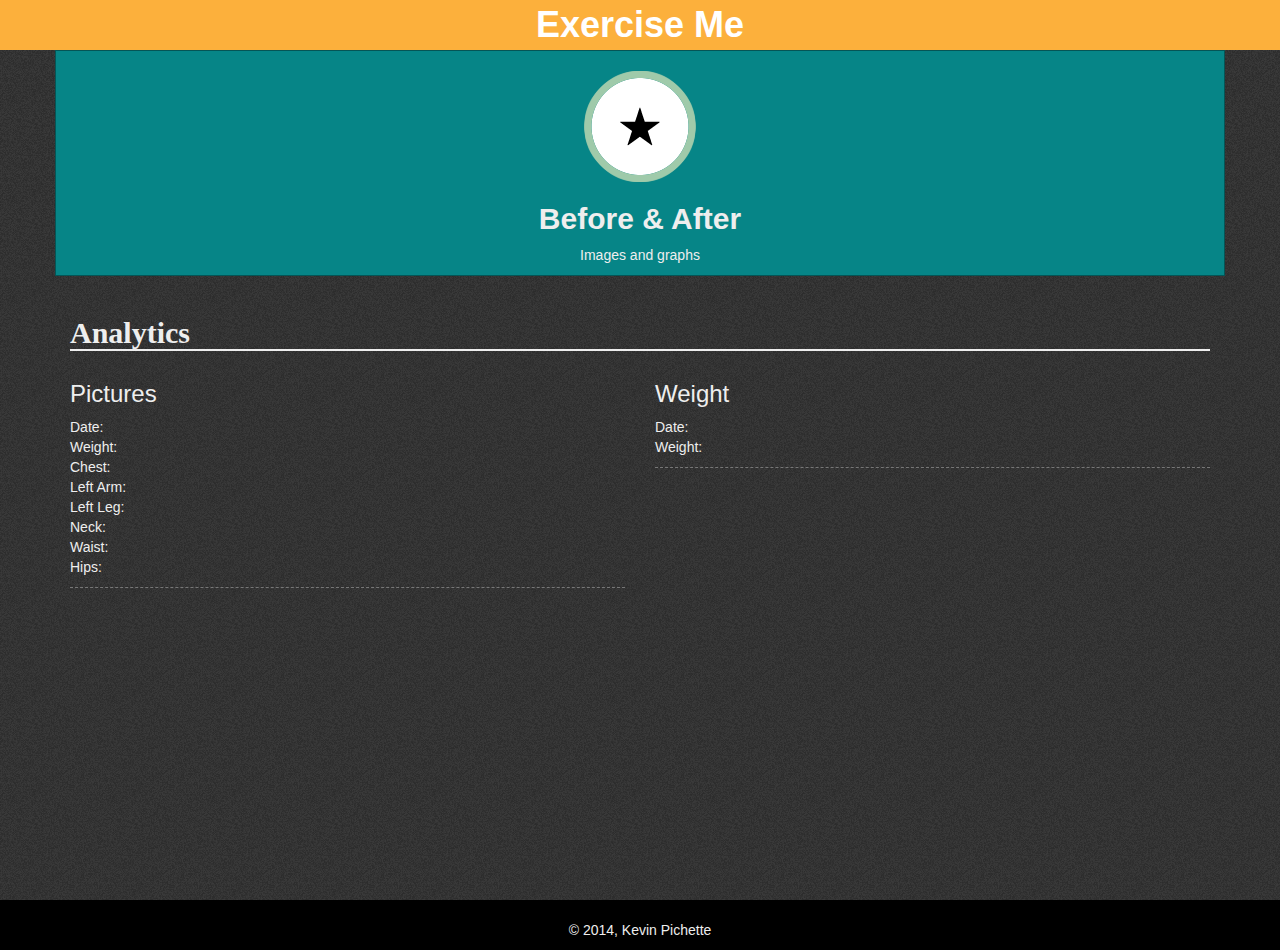
==== before.html @ 73376514 "na" ====
<!DOCTYPE html>
<html lang="en">
  <head>
    <meta charset="utf-8">
    <meta http-equiv="X-UA-Compatible" content="IE=edge">
    <meta name="viewport" content="width=device-width, initial-scale=1">
    <title>Before & After</title>

    <!-- Bootstrap -->
    <link href="css/style.css" rel="stylesheet">
    
    <!-- HTML5 Shim and Respond.js IE8 support of HTML5 elements and media queries -->
    <!-- WARNING: Respond.js doesn't work if you view the page via file:// -->
    <!--[if lt IE 9]>
      <script src="https://oss.maxcdn.com/html5shiv/3.7.2/html5shiv.min.js"></script>
      <script src="https://oss.maxcdn.com/respond/1.4.2/respond.min.js"></script>
    <![endif]-->
  </head>
  <body>
  <div class="container-fluid">
      <div id="logo" class="row">
            <div class="col-xs-12 col-md-12 ">
                <h1 class="text-center">
                   <a href="index.html"> Exercise Me</a>
                </h1>
            </div>
        </div>
  </div>
    <div class="wrapper container-fluid">
       <div class="container">
        
        
        <div id="box" class="row">
            
                 <div class="box lightBlueBg col-xs-10 col-xs-offset-1  text-center col-md-12 col-md-offset-0">
                  <br>
                   <img src="img/weightliftingIcon.png" alt="">
                    <h2 class="text-center">
                        Before & After
                    </h2>
                    <p class="text-center">
                        Images and graphs
                    </p>
                </div>
            
            <div class="col-xs-12 hidden-md hidden-lg">&nbsp;</div>
          
        </div>
        
        <div class="row">
            <div class="col-xs-12">&nbsp;</div>
        </div>
        <div class="row">
            <div id="graphs" class="col-xs-12">
                <h2>
                    Analytics
                </h2>
            </div>
        </div>
        <div class="row updates">
            <div class="col-xs-10 col-md-6">
                
                <h3>
                    Pictures
                </h3>
                <p>
                    Date: <br>
                    Weight: <br>
                    Chest: <br>
                    Left Arm: <br>
                    Left Leg: <br>
                    Neck: <br>
                    Waist: <br>
                    Hips:
                </p>
                
            </div>
            <div class="col-xs-10 col-md-6">
                
                <h3>
                    Weight
                </h3>
                <p>
                    Date: <br>
                    Weight: 
                  
                </p>
                   
                
            </div>
           
            
        </div>
       
        <div class="row">
            <div class="col-xs-12 top text-right" title="Top">TOP</div>
        </div>
    </div>
    <div class="row push">
        <div class="col-xs-12"></div>
    </div>
    </div>
    <div class="footer container-fluid">
       
    </div>
    <!-- jQuery (necessary for Bootstrap's JavaScript plugins) -->
    <script src="https://ajax.googleapis.com/ajax/libs/jquery/1.11.1/jquery.min.js"></script>
    <!-- Include all compiled plugins (below), or include individual files as needed -->
    <script src="js/bootstrap.min.js"></script>
    <script src="js/controls.js"></script>
    <script>
        $(document).ready(function(){
           $('.footer').load('inc/footer.html'); 
        });
    </script>
  </body>
</html>
---- css/style.css ----
/* Generated by less 1.7.5 */
/*! normalize.css v3.0.1 | MIT License | git.io/normalize */
html {
  font-family: sans-serif;
  -ms-text-size-adjust: 100%;
  -webkit-text-size-adjust: 100%;
}
body {
  margin: 0;
}
article,
aside,
details,
figcaption,
figure,
footer,
header,
hgroup,
main,
nav,
section,
summary {
  display: block;
}
audio,
canvas,
progress,
video {
  display: inline-block;
  vertical-align: baseline;
}
audio:not([controls]) {
  display: none;
  height: 0;
}
[hidden],
template {
  display: none;
}
a {
  background: transparent;
}
a:active,
a:hover {
  outline: 0;
}
abbr[title] {
  border-bottom: 1px dotted;
}
b,
strong {
  font-weight: bold;
}
dfn {
  font-style: italic;
}
h1 {
  font-size: 2em;
  margin: 0.67em 0;
}
mark {
  background: #ff0;
  color: #000;
}
small {
  font-size: 80%;
}
sub,
sup {
  font-size: 75%;
  line-height: 0;
  position: relative;
  vertical-align: baseline;
}
sup {
  top: -0.5em;
}
sub {
  bottom: -0.25em;
}
img {
  border: 0;
}
svg:not(:root) {
  overflow: hidden;
}
figure {
  margin: 1em 40px;
}
hr {
  -moz-box-sizing: content-box;
  box-sizing: content-box;
  height: 0;
}
pre {
  overflow: auto;
}
code,
kbd,
pre,
samp {
  font-family: monospace, monospace;
  font-size: 1em;
}
button,
input,
optgroup,
select,
textarea {
  color: inherit;
  font: inherit;
  margin: 0;
}
button {
  overflow: visible;
}
button,
select {
  text-transform: none;
}
button,
html input[type="button"],
input[type="reset"],
input[type="submit"] {
  -webkit-appearance: button;
  cursor: pointer;
}
button[disabled],
html input[disabled] {
  cursor: default;
}
button::-moz-focus-inner,
input::-moz-focus-inner {
  border: 0;
  padding: 0;
}
input {
  line-height: normal;
}
input[type="checkbox"],
input[type="radio"] {
  box-sizing: border-box;
  padding: 0;
}
input[type="number"]::-webkit-inner-spin-button,
input[type="number"]::-webkit-outer-spin-button {
  height: auto;
}
input[type="search"] {
  -webkit-appearance: textfield;
  -moz-box-sizing: content-box;
  -webkit-box-sizing: content-box;
  box-sizing: content-box;
}
input[type="search"]::-webkit-search-cancel-button,
input[type="search"]::-webkit-search-decoration {
  -webkit-appearance: none;
}
fieldset {
  border: 1px solid #c0c0c0;
  margin: 0 2px;
  padding: 0.35em 0.625em 0.75em;
}
legend {
  border: 0;
  padding: 0;
}
textarea {
  overflow: auto;
}
optgroup {
  font-weight: bold;
}
table {
  border-collapse: collapse;
  border-spacing: 0;
}
td,
th {
  padding: 0;
}
@media print {
  * {
    text-shadow: none !important;
    color: #000 !important;
    background: transparent !important;
    box-shadow: none !important;
  }
  a,
  a:visited {
    text-decoration: underline;
  }
  a[href]:after {
    content: " (" attr(href) ")";
  }
  abbr[title]:after {
    content: " (" attr(title) ")";
  }
  a[href^="javascript:"]:after,
  a[href^="#"]:after {
    content: "";
  }
  pre,
  blockquote {
    border: 1px solid #999;
    page-break-inside: avoid;
  }
  thead {
    display: table-header-group;
  }
  tr,
  img {
    page-break-inside: avoid;
  }
  img {
    max-width: 100% !important;
  }
  p,
  h2,
  h3 {
    orphans: 3;
    widows: 3;
  }
  h2,
  h3 {
    page-break-after: avoid;
  }
  select {
    background: #fff !important;
  }
  .navbar {
    display: none;
  }
  .table td,
  .table th {
    background-color: #fff !important;
  }
  .btn > .caret,
  .dropup > .btn > .caret {
    border-top-color: #000 !important;
  }
  .label {
    border: 1px solid #000;
  }
  .table {
    border-collapse: collapse !important;
  }
  .table-bordered th,
  .table-bordered td {
    border: 1px solid #ddd !important;
  }
}
@font-face {
  font-family: 'Glyphicons Halflings';
  src: url('../fonts/glyphicons-halflings-regular.eot');
  src: url('../fonts/glyphicons-halflings-regular.eot?#iefix') format('embedded-opentype'), url('../fonts/glyphicons-halflings-regular.woff') format('woff'), url('../fonts/glyphicons-halflings-regular.ttf') format('truetype'), url('../fonts/glyphicons-halflings-regular.svg#glyphicons_halflingsregular') format('svg');
}
.glyphicon {
  position: relative;
  top: 1px;
  display: inline-block;
  font-family: 'Glyphicons Halflings';
  font-style: normal;
  font-weight: normal;
  line-height: 1;
  -webkit-font-smoothing: antialiased;
  -moz-osx-font-smoothing: grayscale;
}
.glyphicon-asterisk:before {
  content: "\2a";
}
.glyphicon-plus:before {
  content: "\2b";
}
.glyphicon-euro:before {
  content: "\20ac";
}
.glyphicon-minus:before {
  content: "\2212";
}
.glyphicon-cloud:before {
  content: "\2601";
}
.glyphicon-envelope:before {
  content: "\2709";
}
.glyphicon-pencil:before {
  content: "\270f";
}
.glyphicon-glass:before {
  content: "\e001";
}
.glyphicon-music:before {
  content: "\e002";
}
.glyphicon-search:before {
  content: "\e003";
}
.glyphicon-heart:before {
  content: "\e005";
}
.glyphicon-star:before {
  content: "\e006";
}
.glyphicon-star-empty:before {
  content: "\e007";
}
.glyphicon-user:before {
  content: "\e008";
}
.glyphicon-film:before {
  content: "\e009";
}
.glyphicon-th-large:before {
  content: "\e010";
}
.glyphicon-th:before {
  content: "\e011";
}
.glyphicon-th-list:before {
  content: "\e012";
}
.glyphicon-ok:before {
  content: "\e013";
}
.glyphicon-remove:before {
  content: "\e014";
}
.glyphicon-zoom-in:before {
  content: "\e015";
}
.glyphicon-zoom-out:before {
  content: "\e016";
}
.glyphicon-off:before {
  content: "\e017";
}
.glyphicon-signal:before {
  content: "\e018";
}
.glyphicon-cog:before {
  content: "\e019";
}
.glyphicon-trash:before {
  content: "\e020";
}
.glyphicon-home:before {
  content: "\e021";
}
.glyphicon-file:before {
  content: "\e022";
}
.glyphicon-time:before {
  content: "\e023";
}
.glyphicon-road:before {
  content: "\e024";
}
.glyphicon-download-alt:before {
  content: "\e025";
}
.glyphicon-download:before {
  content: "\e026";
}
.glyphicon-upload:before {
  content: "\e027";
}
.glyphicon-inbox:before {
  content: "\e028";
}
.glyphicon-play-circle:before {
  content: "\e029";
}
.glyphicon-repeat:before {
  content: "\e030";
}
.glyphicon-refresh:before {
  content: "\e031";
}
.glyphicon-list-alt:before {
  content: "\e032";
}
.glyphicon-lock:before {
  content: "\e033";
}
.glyphicon-flag:before {
  content: "\e034";
}
.glyphicon-headphones:before {
  content: "\e035";
}
.glyphicon-volume-off:before {
  content: "\e036";
}
.glyphicon-volume-down:before {
  content: "\e037";
}
.glyphicon-volume-up:before {
  content: "\e038";
}
.glyphicon-qrcode:before {
  content: "\e039";
}
.glyphicon-barcode:before {
  content: "\e040";
}
.glyphicon-tag:before {
  content: "\e041";
}
.glyphicon-tags:before {
  content: "\e042";
}
.glyphicon-book:before {
  content: "\e043";
}
.glyphicon-bookmark:before {
  content: "\e044";
}
.glyphicon-print:before {
  content: "\e045";
}
.glyphicon-camera:before {
  content: "\e046";
}
.glyphicon-font:before {
  content: "\e047";
}
.glyphicon-bold:before {
  content: "\e048";
}
.glyphicon-italic:before {
  content: "\e049";
}
.glyphicon-text-height:before {
  content: "\e050";
}
.glyphicon-text-width:before {
  content: "\e051";
}
.glyphicon-align-left:before {
  content: "\e052";
}
.glyphicon-align-center:before {
  content: "\e053";
}
.glyphicon-align-right:before {
  content: "\e054";
}
.glyphicon-align-justify:before {
  content: "\e055";
}
.glyphicon-list:before {
  content: "\e056";
}
.glyphicon-indent-left:before {
  content: "\e057";
}
.glyphicon-indent-right:before {
  content: "\e058";
}
.glyphicon-facetime-video:before {
  content: "\e059";
}
.glyphicon-picture:before {
  content: "\e060";
}
.glyphicon-map-marker:before {
  content: "\e062";
}
.glyphicon-adjust:before {
  content: "\e063";
}
.glyphicon-tint:before {
  content: "\e064";
}
.glyphicon-edit:before {
  content: "\e065";
}
.glyphicon-share:before {
  content: "\e066";
}
.glyphicon-check:before {
  content: "\e067";
}
.glyphicon-move:before {
  content: "\e068";
}
.glyphicon-step-backward:before {
  content: "\e069";
}
.glyphicon-fast-backward:before {
  content: "\e070";
}
.glyphicon-backward:before {
  content: "\e071";
}
.glyphicon-play:before {
  content: "\e072";
}
.glyphicon-pause:before {
  content: "\e073";
}
.glyphicon-stop:before {
  content: "\e074";
}
.glyphicon-forward:before {
  content: "\e075";
}
.glyphicon-fast-forward:before {
  content: "\e076";
}
.glyphicon-step-forward:before {
  content: "\e077";
}
.glyphicon-eject:before {
  content: "\e078";
}
.glyphicon-chevron-left:before {
  content: "\e079";
}
.glyphicon-chevron-right:before {
  content: "\e080";
}
.glyphicon-plus-sign:before {
  content: "\e081";
}
.glyphicon-minus-sign:before {
  content: "\e082";
}
.glyphicon-remove-sign:before {
  content: "\e083";
}
.glyphicon-ok-sign:before {
  content: "\e084";
}
.glyphicon-question-sign:before {
  content: "\e085";
}
.glyphicon-info-sign:before {
  content: "\e086";
}
.glyphicon-screenshot:before {
  content: "\e087";
}
.glyphicon-remove-circle:before {
  content: "\e088";
}
.glyphicon-ok-circle:before {
  content: "\e089";
}
.glyphicon-ban-circle:before {
  content: "\e090";
}
.glyphicon-arrow-left:before {
  content: "\e091";
}
.glyphicon-arrow-right:before {
  content: "\e092";
}
.glyphicon-arrow-up:before {
  content: "\e093";
}
.glyphicon-arrow-down:before {
  content: "\e094";
}
.glyphicon-share-alt:before {
  content: "\e095";
}
.glyphicon-resize-full:before {
  content: "\e096";
}
.glyphicon-resize-small:before {
  content: "\e097";
}
.glyphicon-exclamation-sign:before {
  content: "\e101";
}
.glyphicon-gift:before {
  content: "\e102";
}
.glyphicon-leaf:before {
  content: "\e103";
}
.glyphicon-fire:before {
  content: "\e104";
}
.glyphicon-eye-open:before {
  content: "\e105";
}
.glyphicon-eye-close:before {
  content: "\e106";
}
.glyphicon-warning-sign:before {
  content: "\e107";
}
.glyphicon-plane:before {
  content: "\e108";
}
.glyphicon-calendar:before {
  content: "\e109";
}
.glyphicon-random:before {
  content: "\e110";
}
.glyphicon-comment:before {
  content: "\e111";
}
.glyphicon-magnet:before {
  content: "\e112";
}
.glyphicon-chevron-up:before {
  content: "\e113";
}
.glyphicon-chevron-down:before {
  content: "\e114";
}
.glyphicon-retweet:before {
  content: "\e115";
}
.glyphicon-shopping-cart:before {
  content: "\e116";
}
.glyphicon-folder-close:before {
  content: "\e117";
}
.glyphicon-folder-open:before {
  content: "\e118";
}
.glyphicon-resize-vertical:before {
  content: "\e119";
}
.glyphicon-resize-horizontal:before {
  content: "\e120";
}
.glyphicon-hdd:before {
  content: "\e121";
}
.glyphicon-bullhorn:before {
  content: "\e122";
}
.glyphicon-bell:before {
  content: "\e123";
}
.glyphicon-certificate:before {
  content: "\e124";
}
.glyphicon-thumbs-up:before {
  content: "\e125";
}
.glyphicon-thumbs-down:before {
  content: "\e126";
}
.glyphicon-hand-right:before {
  content: "\e127";
}
.glyphicon-hand-left:before {
  content: "\e128";
}
.glyphicon-hand-up:before {
  content: "\e129";
}
.glyphicon-hand-down:before {
  content: "\e130";
}
.glyphicon-circle-arrow-right:before {
  content: "\e131";
}
.glyphicon-circle-arrow-left:before {
  content: "\e132";
}
.glyphicon-circle-arrow-up:before {
  content: "\e133";
}
.glyphicon-circle-arrow-down:before {
  content: "\e134";
}
.glyphicon-globe:before {
  content: "\e135";
}
.glyphicon-wrench:before {
  content: "\e136";
}
.glyphicon-tasks:before {
  content: "\e137";
}
.glyphicon-filter:before {
  content: "\e138";
}
.glyphicon-briefcase:before {
  content: "\e139";
}
.glyphicon-fullscreen:before {
  content: "\e140";
}
.glyphicon-dashboard:before {
  content: "\e141";
}
.glyphicon-paperclip:before {
  content: "\e142";
}
.glyphicon-heart-empty:before {
  content: "\e143";
}
.glyphicon-link:before {
  content: "\e144";
}
.glyphicon-phone:before {
  content: "\e145";
}
.glyphicon-pushpin:before {
  content: "\e146";
}
.glyphicon-usd:before {
  content: "\e148";
}
.glyphicon-gbp:before {
  content: "\e149";
}
.glyphicon-sort:before {
  content: "\e150";
}
.glyphicon-sort-by-alphabet:before {
  content: "\e151";
}
.glyphicon-sort-by-alphabet-alt:before {
  content: "\e152";
}
.glyphicon-sort-by-order:before {
  content: "\e153";
}
.glyphicon-sort-by-order-alt:before {
  content: "\e154";
}
.glyphicon-sort-by-attributes:before {
  content: "\e155";
}
.glyphicon-sort-by-attributes-alt:before {
  content: "\e156";
}
.glyphicon-unchecked:before {
  content: "\e157";
}
.glyphicon-expand:before {
  content: "\e158";
}
.glyphicon-collapse-down:before {
  content: "\e159";
}
.glyphicon-collapse-up:before {
  content: "\e160";
}
.glyphicon-log-in:before {
  content: "\e161";
}
.glyphicon-flash:before {
  content: "\e162";
}
.glyphicon-log-out:before {
  content: "\e163";
}
.glyphicon-new-window:before {
  content: "\e164";
}
.glyphicon-record:before {
  content: "\e165";
}
.glyphicon-save:before {
  content: "\e166";
}
.glyphicon-open:before {
  content: "\e167";
}
.glyphicon-saved:before {
  content: "\e168";
}
.glyphicon-import:before {
  content: "\e169";
}
.glyphicon-export:before {
  content: "\e170";
}
.glyphicon-send:before {
  content: "\e171";
}
.glyphicon-floppy-disk:before {
  content: "\e172";
}
.glyphicon-floppy-saved:before {
  content: "\e173";
}
.glyphicon-floppy-remove:before {
  content: "\e174";
}
.glyphicon-floppy-save:before {
  content: "\e175";
}
.glyphicon-floppy-open:before {
  content: "\e176";
}
.glyphicon-credit-card:before {
  content: "\e177";
}
.glyphicon-transfer:before {
  content: "\e178";
}
.glyphicon-cutlery:before {
  content: "\e179";
}
.glyphicon-header:before {
  content: "\e180";
}
.glyphicon-compressed:before {
  content: "\e181";
}
.glyphicon-earphone:before {
  content: "\e182";
}
.glyphicon-phone-alt:before {
  content: "\e183";
}
.glyphicon-tower:before {
  content: "\e184";
}
.glyphicon-stats:before {
  content: "\e185";
}
.glyphicon-sd-video:before {
  content: "\e186";
}
.glyphicon-hd-video:before {
  content: "\e187";
}
.glyphicon-subtitles:before {
  content: "\e188";
}
.glyphicon-sound-stereo:before {
  content: "\e189";
}
.glyphicon-sound-dolby:before {
  content: "\e190";
}
.glyphicon-sound-5-1:before {
  content: "\e191";
}
.glyphicon-sound-6-1:before {
  content: "\e192";
}
.glyphicon-sound-7-1:before {
  content: "\e193";
}
.glyphicon-copyright-mark:before {
  content: "\e194";
}
.glyphicon-registration-mark:before {
  content: "\e195";
}
.glyphicon-cloud-download:before {
  content: "\e197";
}
.glyphicon-cloud-upload:before {
  content: "\e198";
}
.glyphicon-tree-conifer:before {
  content: "\e199";
}
.glyphicon-tree-deciduous:before {
  content: "\e200";
}
* {
  -webkit-box-sizing: border-box;
  -moz-box-sizing: border-box;
  box-sizing: border-box;
}
*:before,
*:after {
  -webkit-box-sizing: border-box;
  -moz-box-sizing: border-box;
  box-sizing: border-box;
}
html {
  font-size: 10px;
  -webkit-tap-highlight-color: rgba(0, 0, 0, 0);
}
body {
  font-family: "Helvetica Neue", Helvetica, Arial, sans-serif;
  font-size: 14px;
  line-height: 1.42857143;
  color: #eeeeee;
  background-color: #333333;
  background: url('../img/bg.png') repeat fixed;
}
input,
button,
select,
textarea {
  font-family: inherit;
  font-size: inherit;
  line-height: inherit;
}
a {
  color: #428bca;
  text-decoration: none;
}
a:hover,
a:focus {
  color: #2a6496;
  text-decoration: underline;
}
a:focus {
  outline: thin dotted;
  outline: 5px auto -webkit-focus-ring-color;
  outline-offset: -2px;
}
figure {
  margin: 0;
}
img {
  vertical-align: middle;
}
.img-responsive,
.thumbnail > img,
.thumbnail a > img,
.carousel-inner > .item > img,
.carousel-inner > .item > a > img {
  display: block;
  width: 100% \9;
  max-width: 100%;
  height: auto;
}
.img-rounded {
  border-radius: 6px;
}
.img-thumbnail {
  padding: 4px;
  line-height: 1.42857143;
  background-color: #333333;
  border: 1px solid #dddddd;
  border-radius: 4px;
  -webkit-transition: all 0.2s ease-in-out;
  -o-transition: all 0.2s ease-in-out;
  transition: all 0.2s ease-in-out;
  display: inline-block;
  width: 100% \9;
  max-width: 100%;
  height: auto;
}
.img-circle {
  border-radius: 50%;
}
hr {
  margin-top: 20px;
  margin-bottom: 20px;
  border: 0;
  border-top: 1px solid #eeeeee;
}
.sr-only {
  position: absolute;
  width: 1px;
  height: 1px;
  margin: -1px;
  padding: 0;
  overflow: hidden;
  clip: rect(0, 0, 0, 0);
  border: 0;
}
.sr-only-focusable:active,
.sr-only-focusable:focus {
  position: static;
  width: auto;
  height: auto;
  margin: 0;
  overflow: visible;
  clip: auto;
}
h1,
h2,
h3,
h4,
h5,
h6,
.h1,
.h2,
.h3,
.h4,
.h5,
.h6 {
  font-family: inherit;
  font-weight: 500;
  line-height: 1.1;
  color: inherit;
}
h1 small,
h2 small,
h3 small,
h4 small,
h5 small,
h6 small,
.h1 small,
.h2 small,
.h3 small,
.h4 small,
.h5 small,
.h6 small,
h1 .small,
h2 .small,
h3 .small,
h4 .small,
h5 .small,
h6 .small,
.h1 .small,
.h2 .small,
.h3 .small,
.h4 .small,
.h5 .small,
.h6 .small {
  font-weight: normal;
  line-height: 1;
  color: #777777;
}
h1,
.h1,
h2,
.h2,
h3,
.h3 {
  margin-top: 20px;
  margin-bottom: 10px;
}
h1 small,
.h1 small,
h2 small,
.h2 small,
h3 small,
.h3 small,
h1 .small,
.h1 .small,
h2 .small,
.h2 .small,
h3 .small,
.h3 .small {
  font-size: 65%;
}
h4,
.h4,
h5,
.h5,
h6,
.h6 {
  margin-top: 10px;
  margin-bottom: 10px;
}
h4 small,
.h4 small,
h5 small,
.h5 small,
h6 small,
.h6 small,
h4 .small,
.h4 .small,
h5 .small,
.h5 .small,
h6 .small,
.h6 .small {
  font-size: 75%;
}
h1,
.h1 {
  font-size: 36px;
}
h2,
.h2 {
  font-size: 30px;
}
h3,
.h3 {
  font-size: 24px;
}
h4,
.h4 {
  font-size: 18px;
}
h5,
.h5 {
  font-size: 14px;
}
h6,
.h6 {
  font-size: 12px;
}
p {
  margin: 0 0 10px;
}
.lead {
  margin-bottom: 20px;
  font-size: 16px;
  font-weight: 300;
  line-height: 1.4;
}
@media (min-width: 768px) {
  .lead {
    font-size: 21px;
  }
}
small,
.small {
  font-size: 85%;
}
cite {
  font-style: normal;
}
mark,
.mark {
  background-color: #fcf8e3;
  padding: .2em;
}
.text-left {
  text-align: left;
}
.text-right {
  text-align: right;
}
.text-center {
  text-align: center;
}
.text-justify {
  text-align: justify;
}
.text-nowrap {
  white-space: nowrap;
}
.text-lowercase {
  text-transform: lowercase;
}
.text-uppercase {
  text-transform: uppercase;
}
.text-capitalize {
  text-transform: capitalize;
}
.text-muted {
  color: #777777;
}
.text-primary {
  color: #428bca;
}
a.text-primary:hover {
  color: #3071a9;
}
.text-success {
  color: #3c763d;
}
a.text-success:hover {
  color: #2b542c;
}
.text-info {
  color: #31708f;
}
a.text-info:hover {
  color: #245269;
}
.text-warning {
  color: #8a6d3b;
}
a.text-warning:hover {
  color: #66512c;
}
.text-danger {
  color: #a94442;
}
a.text-danger:hover {
  color: #843534;
}
.bg-primary {
  color: #fff;
  background-color: #428bca;
}
a.bg-primary:hover {
  background-color: #3071a9;
}
.bg-success {
  background-color: #dff0d8;
}
a.bg-success:hover {
  background-color: #c1e2b3;
}
.bg-info {
  background-color: #d9edf7;
}
a.bg-info:hover {
  background-color: #afd9ee;
}
.bg-warning {
  background-color: #fcf8e3;
}
a.bg-warning:hover {
  background-color: #f7ecb5;
}
.bg-danger {
  background-color: #f2dede;
}
a.bg-danger:hover {
  background-color: #e4b9b9;
}
.page-header {
  padding-bottom: 9px;
  margin: 40px 0 20px;
  border-bottom: 1px solid #eeeeee;
}
ul,
ol {
  margin-top: 0;
  margin-bottom: 10px;
}
ul ul,
ol ul,
ul ol,
ol ol {
  margin-bottom: 0;
}
.list-unstyled {
  padding-left: 0;
  list-style: none;
}
.list-inline {
  padding-left: 0;
  list-style: none;
  margin-left: -5px;
}
.list-inline > li {
  display: inline-block;
  padding-left: 5px;
  padding-right: 5px;
}
dl {
  margin-top: 0;
  margin-bottom: 20px;
}
dt,
dd {
  line-height: 1.42857143;
}
dt {
  font-weight: bold;
}
dd {
  margin-left: 0;
}
@media (min-width: 768px) {
  .dl-horizontal dt {
    float: left;
    width: 160px;
    clear: left;
    text-align: right;
    overflow: hidden;
    text-overflow: ellipsis;
    white-space: nowrap;
  }
  .dl-horizontal dd {
    margin-left: 180px;
  }
}
abbr[title],
abbr[data-original-title] {
  cursor: help;
  border-bottom: 1px dotted #777777;
}
.initialism {
  font-size: 90%;
  text-transform: uppercase;
}
blockquote {
  padding: 10px 20px;
  margin: 0 0 20px;
  font-size: 17.5px;
  border-left: 5px solid #eeeeee;
}
blockquote p:last-child,
blockquote ul:last-child,
blockquote ol:last-child {
  margin-bottom: 0;
}
blockquote footer,
blockquote small,
blockquote .small {
  display: block;
  font-size: 80%;
  line-height: 1.42857143;
  color: #777777;
}
blockquote footer:before,
blockquote small:before,
blockquote .small:before {
  content: '\2014 \00A0';
}
.blockquote-reverse,
blockquote.pull-right {
  padding-right: 15px;
  padding-left: 0;
  border-right: 5px solid #eeeeee;
  border-left: 0;
  text-align: right;
}
.blockquote-reverse footer:before,
blockquote.pull-right footer:before,
.blockquote-reverse small:before,
blockquote.pull-right small:before,
.blockquote-reverse .small:before,
blockquote.pull-right .small:before {
  content: '';
}
.blockquote-reverse footer:after,
blockquote.pull-right footer:after,
.blockquote-reverse small:after,
blockquote.pull-right small:after,
.blockquote-reverse .small:after,
blockquote.pull-right .small:after {
  content: '\00A0 \2014';
}
blockquote:before,
blockquote:after {
  content: "";
}
address {
  margin-bottom: 20px;
  font-style: normal;
  line-height: 1.42857143;
}
code,
kbd,
pre,
samp {
  font-family: Menlo, Monaco, Consolas, "Courier New", monospace;
}
code {
  padding: 2px 4px;
  font-size: 90%;
  color: #c7254e;
  background-color: #f9f2f4;
  border-radius: 4px;
}
kbd {
  padding: 2px 4px;
  font-size: 90%;
  color: #ffffff;
  background-color: #333333;
  border-radius: 3px;
  box-shadow: inset 0 -1px 0 rgba(0, 0, 0, 0.25);
}
kbd kbd {
  padding: 0;
  font-size: 100%;
  box-shadow: none;
}
pre {
  display: block;
  padding: 9.5px;
  margin: 0 0 10px;
  font-size: 13px;
  line-height: 1.42857143;
  word-break: break-all;
  word-wrap: break-word;
  color: #333333;
  background-color: #f5f5f5;
  border: 1px solid #cccccc;
  border-radius: 4px;
}
pre code {
  padding: 0;
  font-size: inherit;
  color: inherit;
  white-space: pre-wrap;
  background-color: transparent;
  border-radius: 0;
}
.pre-scrollable {
  max-height: 340px;
  overflow-y: scroll;
}
.container {
  margin-right: auto;
  margin-left: auto;
  padding-left: 15px;
  padding-right: 15px;
}
@media (min-width: 768px) {
  .container {
    width: 750px;
  }
}
@media (min-width: 992px) {
  .container {
    width: 970px;
  }
}
@media (min-width: 1200px) {
  .container {
    width: 1170px;
  }
}
.container-fluid {
  margin-right: auto;
  margin-left: auto;
  padding-left: 15px;
  padding-right: 15px;
}
.row {
  margin-left: -15px;
  margin-right: -15px;
}
.col-xs-1, .col-sm-1, .col-md-1, .col-lg-1, .col-xs-2, .col-sm-2, .col-md-2, .col-lg-2, .col-xs-3, .col-sm-3, .col-md-3, .col-lg-3, .col-xs-4, .col-sm-4, .col-md-4, .col-lg-4, .col-xs-5, .col-sm-5, .col-md-5, .col-lg-5, .col-xs-6, .col-sm-6, .col-md-6, .col-lg-6, .col-xs-7, .col-sm-7, .col-md-7, .col-lg-7, .col-xs-8, .col-sm-8, .col-md-8, .col-lg-8, .col-xs-9, .col-sm-9, .col-md-9, .col-lg-9, .col-xs-10, .col-sm-10, .col-md-10, .col-lg-10, .col-xs-11, .col-sm-11, .col-md-11, .col-lg-11, .col-xs-12, .col-sm-12, .col-md-12, .col-lg-12 {
  position: relative;
  min-height: 1px;
  padding-left: 15px;
  padding-right: 15px;
}
.col-xs-1, .col-xs-2, .col-xs-3, .col-xs-4, .col-xs-5, .col-xs-6, .col-xs-7, .col-xs-8, .col-xs-9, .col-xs-10, .col-xs-11, .col-xs-12 {
  float: left;
}
.col-xs-12 {
  width: 100%;
}
.col-xs-11 {
  width: 91.66666667%;
}
.col-xs-10 {
  width: 83.33333333%;
}
.col-xs-9 {
  width: 75%;
}
.col-xs-8 {
  width: 66.66666667%;
}
.col-xs-7 {
  width: 58.33333333%;
}
.col-xs-6 {
  width: 50%;
}
.col-xs-5 {
  width: 41.66666667%;
}
.col-xs-4 {
  width: 33.33333333%;
}
.col-xs-3 {
  width: 25%;
}
.col-xs-2 {
  width: 16.66666667%;
}
.col-xs-1 {
  width: 8.33333333%;
}
.col-xs-pull-12 {
  right: 100%;
}
.col-xs-pull-11 {
  right: 91.66666667%;
}
.col-xs-pull-10 {
  right: 83.33333333%;
}
.col-xs-pull-9 {
  right: 75%;
}
.col-xs-pull-8 {
  right: 66.66666667%;
}
.col-xs-pull-7 {
  right: 58.33333333%;
}
.col-xs-pull-6 {
  right: 50%;
}
.col-xs-pull-5 {
  right: 41.66666667%;
}
.col-xs-pull-4 {
  right: 33.33333333%;
}
.col-xs-pull-3 {
  right: 25%;
}
.col-xs-pull-2 {
  right: 16.66666667%;
}
.col-xs-pull-1 {
  right: 8.33333333%;
}
.col-xs-pull-0 {
  right: auto;
}
.col-xs-push-12 {
  left: 100%;
}
.col-xs-push-11 {
  left: 91.66666667%;
}
.col-xs-push-10 {
  left: 83.33333333%;
}
.col-xs-push-9 {
  left: 75%;
}
.col-xs-push-8 {
  left: 66.66666667%;
}
.col-xs-push-7 {
  left: 58.33333333%;
}
.col-xs-push-6 {
  left: 50%;
}
.col-xs-push-5 {
  left: 41.66666667%;
}
.col-xs-push-4 {
  left: 33.33333333%;
}
.col-xs-push-3 {
  left: 25%;
}
.col-xs-push-2 {
  left: 16.66666667%;
}
.col-xs-push-1 {
  left: 8.33333333%;
}
.col-xs-push-0 {
  left: auto;
}
.col-xs-offset-12 {
  margin-left: 100%;
}
.col-xs-offset-11 {
  margin-left: 91.66666667%;
}
.col-xs-offset-10 {
  margin-left: 83.33333333%;
}
.col-xs-offset-9 {
  margin-left: 75%;
}
.col-xs-offset-8 {
  margin-left: 66.66666667%;
}
.col-xs-offset-7 {
  margin-left: 58.33333333%;
}
.col-xs-offset-6 {
  margin-left: 50%;
}
.col-xs-offset-5 {
  margin-left: 41.66666667%;
}
.col-xs-offset-4 {
  margin-left: 33.33333333%;
}
.col-xs-offset-3 {
  margin-left: 25%;
}
.col-xs-offset-2 {
  margin-left: 16.66666667%;
}
.col-xs-offset-1 {
  margin-left: 8.33333333%;
}
.col-xs-offset-0 {
  margin-left: 0%;
}
@media (min-width: 768px) {
  .col-sm-1, .col-sm-2, .col-sm-3, .col-sm-4, .col-sm-5, .col-sm-6, .col-sm-7, .col-sm-8, .col-sm-9, .col-sm-10, .col-sm-11, .col-sm-12 {
    float: left;
  }
  .col-sm-12 {
    width: 100%;
  }
  .col-sm-11 {
    width: 91.66666667%;
  }
  .col-sm-10 {
    width: 83.33333333%;
  }
  .col-sm-9 {
    width: 75%;
  }
  .col-sm-8 {
    width: 66.66666667%;
  }
  .col-sm-7 {
    width: 58.33333333%;
  }
  .col-sm-6 {
    width: 50%;
  }
  .col-sm-5 {
    width: 41.66666667%;
  }
  .col-sm-4 {
    width: 33.33333333%;
  }
  .col-sm-3 {
    width: 25%;
  }
  .col-sm-2 {
    width: 16.66666667%;
  }
  .col-sm-1 {
    width: 8.33333333%;
  }
  .col-sm-pull-12 {
    right: 100%;
  }
  .col-sm-pull-11 {
    right: 91.66666667%;
  }
  .col-sm-pull-10 {
    right: 83.33333333%;
  }
  .col-sm-pull-9 {
    right: 75%;
  }
  .col-sm-pull-8 {
    right: 66.66666667%;
  }
  .col-sm-pull-7 {
    right: 58.33333333%;
  }
  .col-sm-pull-6 {
    right: 50%;
  }
  .col-sm-pull-5 {
    right: 41.66666667%;
  }
  .col-sm-pull-4 {
    right: 33.33333333%;
  }
  .col-sm-pull-3 {
    right: 25%;
  }
  .col-sm-pull-2 {
    right: 16.66666667%;
  }
  .col-sm-pull-1 {
    right: 8.33333333%;
  }
  .col-sm-pull-0 {
    right: auto;
  }
  .col-sm-push-12 {
    left: 100%;
  }
  .col-sm-push-11 {
    left: 91.66666667%;
  }
  .col-sm-push-10 {
    left: 83.33333333%;
  }
  .col-sm-push-9 {
    left: 75%;
  }
  .col-sm-push-8 {
    left: 66.66666667%;
  }
  .col-sm-push-7 {
    left: 58.33333333%;
  }
  .col-sm-push-6 {
    left: 50%;
  }
  .col-sm-push-5 {
    left: 41.66666667%;
  }
  .col-sm-push-4 {
    left: 33.33333333%;
  }
  .col-sm-push-3 {
    left: 25%;
  }
  .col-sm-push-2 {
    left: 16.66666667%;
  }
  .col-sm-push-1 {
    left: 8.33333333%;
  }
  .col-sm-push-0 {
    left: auto;
  }
  .col-sm-offset-12 {
    margin-left: 100%;
  }
  .col-sm-offset-11 {
    margin-left: 91.66666667%;
  }
  .col-sm-offset-10 {
    margin-left: 83.33333333%;
  }
  .col-sm-offset-9 {
    margin-left: 75%;
  }
  .col-sm-offset-8 {
    margin-left: 66.66666667%;
  }
  .col-sm-offset-7 {
    margin-left: 58.33333333%;
  }
  .col-sm-offset-6 {
    margin-left: 50%;
  }
  .col-sm-offset-5 {
    margin-left: 41.66666667%;
  }
  .col-sm-offset-4 {
    margin-left: 33.33333333%;
  }
  .col-sm-offset-3 {
    margin-left: 25%;
  }
  .col-sm-offset-2 {
    margin-left: 16.66666667%;
  }
  .col-sm-offset-1 {
    margin-left: 8.33333333%;
  }
  .col-sm-offset-0 {
    margin-left: 0%;
  }
}
@media (min-width: 992px) {
  .col-md-1, .col-md-2, .col-md-3, .col-md-4, .col-md-5, .col-md-6, .col-md-7, .col-md-8, .col-md-9, .col-md-10, .col-md-11, .col-md-12 {
    float: left;
  }
  .col-md-12 {
    width: 100%;
  }
  .col-md-11 {
    width: 91.66666667%;
  }
  .col-md-10 {
    width: 83.33333333%;
  }
  .col-md-9 {
    width: 75%;
  }
  .col-md-8 {
    width: 66.66666667%;
  }
  .col-md-7 {
    width: 58.33333333%;
  }
  .col-md-6 {
    width: 50%;
  }
  .col-md-5 {
    width: 41.66666667%;
  }
  .col-md-4 {
    width: 33.33333333%;
  }
  .col-md-3 {
    width: 25%;
  }
  .col-md-2 {
    width: 16.66666667%;
  }
  .col-md-1 {
    width: 8.33333333%;
  }
  .col-md-pull-12 {
    right: 100%;
  }
  .col-md-pull-11 {
    right: 91.66666667%;
  }
  .col-md-pull-10 {
    right: 83.33333333%;
  }
  .col-md-pull-9 {
    right: 75%;
  }
  .col-md-pull-8 {
    right: 66.66666667%;
  }
  .col-md-pull-7 {
    right: 58.33333333%;
  }
  .col-md-pull-6 {
    right: 50%;
  }
  .col-md-pull-5 {
    right: 41.66666667%;
  }
  .col-md-pull-4 {
    right: 33.33333333%;
  }
  .col-md-pull-3 {
    right: 25%;
  }
  .col-md-pull-2 {
    right: 16.66666667%;
  }
  .col-md-pull-1 {
    right: 8.33333333%;
  }
  .col-md-pull-0 {
    right: auto;
  }
  .col-md-push-12 {
    left: 100%;
  }
  .col-md-push-11 {
    left: 91.66666667%;
  }
  .col-md-push-10 {
    left: 83.33333333%;
  }
  .col-md-push-9 {
    left: 75%;
  }
  .col-md-push-8 {
    left: 66.66666667%;
  }
  .col-md-push-7 {
    left: 58.33333333%;
  }
  .col-md-push-6 {
    left: 50%;
  }
  .col-md-push-5 {
    left: 41.66666667%;
  }
  .col-md-push-4 {
    left: 33.33333333%;
  }
  .col-md-push-3 {
    left: 25%;
  }
  .col-md-push-2 {
    left: 16.66666667%;
  }
  .col-md-push-1 {
    left: 8.33333333%;
  }
  .col-md-push-0 {
    left: auto;
  }
  .col-md-offset-12 {
    margin-left: 100%;
  }
  .col-md-offset-11 {
    margin-left: 91.66666667%;
  }
  .col-md-offset-10 {
    margin-left: 83.33333333%;
  }
  .col-md-offset-9 {
    margin-left: 75%;
  }
  .col-md-offset-8 {
    margin-left: 66.66666667%;
  }
  .col-md-offset-7 {
    margin-left: 58.33333333%;
  }
  .col-md-offset-6 {
    margin-left: 50%;
  }
  .col-md-offset-5 {
    margin-left: 41.66666667%;
  }
  .col-md-offset-4 {
    margin-left: 33.33333333%;
  }
  .col-md-offset-3 {
    margin-left: 25%;
  }
  .col-md-offset-2 {
    margin-left: 16.66666667%;
  }
  .col-md-offset-1 {
    margin-left: 8.33333333%;
  }
  .col-md-offset-0 {
    margin-left: 0%;
  }
}
@media (min-width: 1200px) {
  .col-lg-1, .col-lg-2, .col-lg-3, .col-lg-4, .col-lg-5, .col-lg-6, .col-lg-7, .col-lg-8, .col-lg-9, .col-lg-10, .col-lg-11, .col-lg-12 {
    float: left;
  }
  .col-lg-12 {
    width: 100%;
  }
  .col-lg-11 {
    width: 91.66666667%;
  }
  .col-lg-10 {
    width: 83.33333333%;
  }
  .col-lg-9 {
    width: 75%;
  }
  .col-lg-8 {
    width: 66.66666667%;
  }
  .col-lg-7 {
    width: 58.33333333%;
  }
  .col-lg-6 {
    width: 50%;
  }
  .col-lg-5 {
    width: 41.66666667%;
  }
  .col-lg-4 {
    width: 33.33333333%;
  }
  .col-lg-3 {
    width: 25%;
  }
  .col-lg-2 {
    width: 16.66666667%;
  }
  .col-lg-1 {
    width: 8.33333333%;
  }
  .col-lg-pull-12 {
    right: 100%;
  }
  .col-lg-pull-11 {
    right: 91.66666667%;
  }
  .col-lg-pull-10 {
    right: 83.33333333%;
  }
  .col-lg-pull-9 {
    right: 75%;
  }
  .col-lg-pull-8 {
    right: 66.66666667%;
  }
  .col-lg-pull-7 {
    right: 58.33333333%;
  }
  .col-lg-pull-6 {
    right: 50%;
  }
  .col-lg-pull-5 {
    right: 41.66666667%;
  }
  .col-lg-pull-4 {
    right: 33.33333333%;
  }
  .col-lg-pull-3 {
    right: 25%;
  }
  .col-lg-pull-2 {
    right: 16.66666667%;
  }
  .col-lg-pull-1 {
    right: 8.33333333%;
  }
  .col-lg-pull-0 {
    right: auto;
  }
  .col-lg-push-12 {
    left: 100%;
  }
  .col-lg-push-11 {
    left: 91.66666667%;
  }
  .col-lg-push-10 {
    left: 83.33333333%;
  }
  .col-lg-push-9 {
    left: 75%;
  }
  .col-lg-push-8 {
    left: 66.66666667%;
  }
  .col-lg-push-7 {
    left: 58.33333333%;
  }
  .col-lg-push-6 {
    left: 50%;
  }
  .col-lg-push-5 {
    left: 41.66666667%;
  }
  .col-lg-push-4 {
    left: 33.33333333%;
  }
  .col-lg-push-3 {
    left: 25%;
  }
  .col-lg-push-2 {
    left: 16.66666667%;
  }
  .col-lg-push-1 {
    left: 8.33333333%;
  }
  .col-lg-push-0 {
    left: auto;
  }
  .col-lg-offset-12 {
    margin-left: 100%;
  }
  .col-lg-offset-11 {
    margin-left: 91.66666667%;
  }
  .col-lg-offset-10 {
    margin-left: 83.33333333%;
  }
  .col-lg-offset-9 {
    margin-left: 75%;
  }
  .col-lg-offset-8 {
    margin-left: 66.66666667%;
  }
  .col-lg-offset-7 {
    margin-left: 58.33333333%;
  }
  .col-lg-offset-6 {
    margin-left: 50%;
  }
  .col-lg-offset-5 {
    margin-left: 41.66666667%;
  }
  .col-lg-offset-4 {
    margin-left: 33.33333333%;
  }
  .col-lg-offset-3 {
    margin-left: 25%;
  }
  .col-lg-offset-2 {
    margin-left: 16.66666667%;
  }
  .col-lg-offset-1 {
    margin-left: 8.33333333%;
  }
  .col-lg-offset-0 {
    margin-left: 0%;
  }
}
table {
  background-color: transparent;
}
th {
  text-align: left;
}
.table {
  width: 100%;
  max-width: 100%;
  margin-bottom: 20px;
}
.table > thead > tr > th,
.table > tbody > tr > th,
.table > tfoot > tr > th,
.table > thead > tr > td,
.table > tbody > tr > td,
.table > tfoot > tr > td {
  padding: 8px;
  line-height: 1.42857143;
  vertical-align: top;
  border-top: 1px solid #dddddd;
}
.table > thead > tr > th {
  vertical-align: bottom;
  border-bottom: 2px solid #dddddd;
}
.table > caption + thead > tr:first-child > th,
.table > colgroup + thead > tr:first-child > th,
.table > thead:first-child > tr:first-child > th,
.table > caption + thead > tr:first-child > td,
.table > colgroup + thead > tr:first-child > td,
.table > thead:first-child > tr:first-child > td {
  border-top: 0;
}
.table > tbody + tbody {
  border-top: 2px solid #dddddd;
}
.table .table {
  background-color: #333333;
}
.table-condensed > thead > tr > th,
.table-condensed > tbody > tr > th,
.table-condensed > tfoot > tr > th,
.table-condensed > thead > tr > td,
.table-condensed > tbody > tr > td,
.table-condensed > tfoot > tr > td {
  padding: 5px;
}
.table-bordered {
  border: 1px solid #dddddd;
}
.table-bordered > thead > tr > th,
.table-bordered > tbody > tr > th,
.table-bordered > tfoot > tr > th,
.table-bordered > thead > tr > td,
.table-bordered > tbody > tr > td,
.table-bordered > tfoot > tr > td {
  border: 1px solid #dddddd;
}
.table-bordered > thead > tr > th,
.table-bordered > thead > tr > td {
  border-bottom-width: 2px;
}
.table-striped > tbody > tr:nth-child(odd) > td,
.table-striped > tbody > tr:nth-child(odd) > th {
  background-color: #f9f9f9;
}
.table-hover > tbody > tr:hover > td,
.table-hover > tbody > tr:hover > th {
  background-color: #f5f5f5;
}
table col[class*="col-"] {
  position: static;
  float: none;
  display: table-column;
}
table td[class*="col-"],
table th[class*="col-"] {
  position: static;
  float: none;
  display: table-cell;
}
.table > thead > tr > td.active,
.table > tbody > tr > td.active,
.table > tfoot > tr > td.active,
.table > thead > tr > th.active,
.table > tbody > tr > th.active,
.table > tfoot > tr > th.active,
.table > thead > tr.active > td,
.table > tbody > tr.active > td,
.table > tfoot > tr.active > td,
.table > thead > tr.active > th,
.table > tbody > tr.active > th,
.table > tfoot > tr.active > th {
  background-color: #f5f5f5;
}
.table-hover > tbody > tr > td.active:hover,
.table-hover > tbody > tr > th.active:hover,
.table-hover > tbody > tr.active:hover > td,
.table-hover > tbody > tr:hover > .active,
.table-hover > tbody > tr.active:hover > th {
  background-color: #e8e8e8;
}
.table > thead > tr > td.success,
.table > tbody > tr > td.success,
.table > tfoot > tr > td.success,
.table > thead > tr > th.success,
.table > tbody > tr > th.success,
.table > tfoot > tr > th.success,
.table > thead > tr.success > td,
.table > tbody > tr.success > td,
.table > tfoot > tr.success > td,
.table > thead > tr.success > th,
.table > tbody > tr.success > th,
.table > tfoot > tr.success > th {
  background-color: #dff0d8;
}
.table-hover > tbody > tr > td.success:hover,
.table-hover > tbody > tr > th.success:hover,
.table-hover > tbody > tr.success:hover > td,
.table-hover > tbody > tr:hover > .success,
.table-hover > tbody > tr.success:hover > th {
  background-color: #d0e9c6;
}
.table > thead > tr > td.info,
.table > tbody > tr > td.info,
.table > tfoot > tr > td.info,
.table > thead > tr > th.info,
.table > tbody > tr > th.info,
.table > tfoot > tr > th.info,
.table > thead > tr.info > td,
.table > tbody > tr.info > td,
.table > tfoot > tr.info > td,
.table > thead > tr.info > th,
.table > tbody > tr.info > th,
.table > tfoot > tr.info > th {
  background-color: #d9edf7;
}
.table-hover > tbody > tr > td.info:hover,
.table-hover > tbody > tr > th.info:hover,
.table-hover > tbody > tr.info:hover > td,
.table-hover > tbody > tr:hover > .info,
.table-hover > tbody > tr.info:hover > th {
  background-color: #c4e3f3;
}
.table > thead > tr > td.warning,
.table > tbody > tr > td.warning,
.table > tfoot > tr > td.warning,
.table > thead > tr > th.warning,
.table > tbody > tr > th.warning,
.table > tfoot > tr > th.warning,
.table > thead > tr.warning > td,
.table > tbody > tr.warning > td,
.table > tfoot > tr.warning > td,
.table > thead > tr.warning > th,
.table > tbody > tr.warning > th,
.table > tfoot > tr.warning > th {
  background-color: #fcf8e3;
}
.table-hover > tbody > tr > td.warning:hover,
.table-hover > tbody > tr > th.warning:hover,
.table-hover > tbody > tr.warning:hover > td,
.table-hover > tbody > tr:hover > .warning,
.table-hover > tbody > tr.warning:hover > th {
  background-color: #faf2cc;
}
.table > thead > tr > td.danger,
.table > tbody > tr > td.danger,
.table > tfoot > tr > td.danger,
.table > thead > tr > th.danger,
.table > tbody > tr > th.danger,
.table > tfoot > tr > th.danger,
.table > thead > tr.danger > td,
.table > tbody > tr.danger > td,
.table > tfoot > tr.danger > td,
.table > thead > tr.danger > th,
.table > tbody > tr.danger > th,
.table > tfoot > tr.danger > th {
  background-color: #f2dede;
}
.table-hover > tbody > tr > td.danger:hover,
.table-hover > tbody > tr > th.danger:hover,
.table-hover > tbody > tr.danger:hover > td,
.table-hover > tbody > tr:hover > .danger,
.table-hover > tbody > tr.danger:hover > th {
  background-color: #ebcccc;
}
@media screen and (max-width: 767px) {
  .table-responsive {
    width: 100%;
    margin-bottom: 15px;
    overflow-y: hidden;
    overflow-x: auto;
    -ms-overflow-style: -ms-autohiding-scrollbar;
    border: 1px solid #dddddd;
    -webkit-overflow-scrolling: touch;
  }
  .table-responsive > .table {
    margin-bottom: 0;
  }
  .table-responsive > .table > thead > tr > th,
  .table-responsive > .table > tbody > tr > th,
  .table-responsive > .table > tfoot > tr > th,
  .table-responsive > .table > thead > tr > td,
  .table-responsive > .table > tbody > tr > td,
  .table-responsive > .table > tfoot > tr > td {
    white-space: nowrap;
  }
  .table-responsive > .table-bordered {
    border: 0;
  }
  .table-responsive > .table-bordered > thead > tr > th:first-child,
  .table-responsive > .table-bordered > tbody > tr > th:first-child,
  .table-responsive > .table-bordered > tfoot > tr > th:first-child,
  .table-responsive > .table-bordered > thead > tr > td:first-child,
  .table-responsive > .table-bordered > tbody > tr > td:first-child,
  .table-responsive > .table-bordered > tfoot > tr > td:first-child {
    border-left: 0;
  }
  .table-responsive > .table-bordered > thead > tr > th:last-child,
  .table-responsive > .table-bordered > tbody > tr > th:last-child,
  .table-responsive > .table-bordered > tfoot > tr > th:last-child,
  .table-responsive > .table-bordered > thead > tr > td:last-child,
  .table-responsive > .table-bordered > tbody > tr > td:last-child,
  .table-responsive > .table-bordered > tfoot > tr > td:last-child {
    border-right: 0;
  }
  .table-responsive > .table-bordered > tbody > tr:last-child > th,
  .table-responsive > .table-bordered > tfoot > tr:last-child > th,
  .table-responsive > .table-bordered > tbody > tr:last-child > td,
  .table-responsive > .table-bordered > tfoot > tr:last-child > td {
    border-bottom: 0;
  }
}
fieldset {
  padding: 0;
  margin: 0;
  border: 0;
  min-width: 0;
}
legend {
  display: block;
  width: 100%;
  padding: 0;
  margin-bottom: 20px;
  font-size: 21px;
  line-height: inherit;
  color: #333333;
  border: 0;
  border-bottom: 1px solid #e5e5e5;
}
label {
  display: inline-block;
  max-width: 100%;
  margin-bottom: 5px;
  font-weight: bold;
}
input[type="search"] {
  -webkit-box-sizing: border-box;
  -moz-box-sizing: border-box;
  box-sizing: border-box;
}
input[type="radio"],
input[type="checkbox"] {
  margin: 4px 0 0;
  margin-top: 1px \9;
  line-height: normal;
}
input[type="file"] {
  display: block;
}
input[type="range"] {
  display: block;
  width: 100%;
}
select[multiple],
select[size] {
  height: auto;
}
input[type="file"]:focus,
input[type="radio"]:focus,
input[type="checkbox"]:focus {
  outline: thin dotted;
  outline: 5px auto -webkit-focus-ring-color;
  outline-offset: -2px;
}
output {
  display: block;
  padding-top: 7px;
  font-size: 14px;
  line-height: 1.42857143;
  color: #555555;
}
.form-control {
  display: block;
  width: 100%;
  height: 34px;
  padding: 6px 12px;
  font-size: 14px;
  line-height: 1.42857143;
  color: #555555;
  background-color: #ffffff;
  background-image: none;
  border: 1px solid #cccccc;
  border-radius: 4px;
  -webkit-box-shadow: inset 0 1px 1px rgba(0, 0, 0, 0.075);
  box-shadow: inset 0 1px 1px rgba(0, 0, 0, 0.075);
  -webkit-transition: border-color ease-in-out .15s, box-shadow ease-in-out .15s;
  -o-transition: border-color ease-in-out .15s, box-shadow ease-in-out .15s;
  transition: border-color ease-in-out .15s, box-shadow ease-in-out .15s;
}
.form-control:focus {
  border-color: #66afe9;
  outline: 0;
  -webkit-box-shadow: inset 0 1px 1px rgba(0,0,0,.075), 0 0 8px rgba(102, 175, 233, 0.6);
  box-shadow: inset 0 1px 1px rgba(0,0,0,.075), 0 0 8px rgba(102, 175, 233, 0.6);
}
.form-control::-moz-placeholder {
  color: #777777;
  opacity: 1;
}
.form-control:-ms-input-placeholder {
  color: #777777;
}
.form-control::-webkit-input-placeholder {
  color: #777777;
}
.form-control[disabled],
.form-control[readonly],
fieldset[disabled] .form-control {
  cursor: not-allowed;
  background-color: #eeeeee;
  opacity: 1;
}
textarea.form-control {
  height: auto;
}
input[type="search"] {
  -webkit-appearance: none;
}
input[type="date"],
input[type="time"],
input[type="datetime-local"],
input[type="month"] {
  line-height: 34px;
  line-height: 1.42857143 \0;
}
input[type="date"].input-sm,
input[type="time"].input-sm,
input[type="datetime-local"].input-sm,
input[type="month"].input-sm {
  line-height: 30px;
}
input[type="date"].input-lg,
input[type="time"].input-lg,
input[type="datetime-local"].input-lg,
input[type="month"].input-lg {
  line-height: 46px;
}
.form-group {
  margin-bottom: 15px;
}
.radio,
.checkbox {
  position: relative;
  display: block;
  min-height: 20px;
  margin-top: 10px;
  margin-bottom: 10px;
}
.radio label,
.checkbox label {
  padding-left: 20px;
  margin-bottom: 0;
  font-weight: normal;
  cursor: pointer;
}
.radio input[type="radio"],
.radio-inline input[type="radio"],
.checkbox input[type="checkbox"],
.checkbox-inline input[type="checkbox"] {
  position: absolute;
  margin-left: -20px;
  margin-top: 4px \9;
}
.radio + .radio,
.checkbox + .checkbox {
  margin-top: -5px;
}
.radio-inline,
.checkbox-inline {
  display: inline-block;
  padding-left: 20px;
  margin-bottom: 0;
  vertical-align: middle;
  font-weight: normal;
  cursor: pointer;
}
.radio-inline + .radio-inline,
.checkbox-inline + .checkbox-inline {
  margin-top: 0;
  margin-left: 10px;
}
input[type="radio"][disabled],
input[type="checkbox"][disabled],
input[type="radio"].disabled,
input[type="checkbox"].disabled,
fieldset[disabled] input[type="radio"],
fieldset[disabled] input[type="checkbox"] {
  cursor: not-allowed;
}
.radio-inline.disabled,
.checkbox-inline.disabled,
fieldset[disabled] .radio-inline,
fieldset[disabled] .checkbox-inline {
  cursor: not-allowed;
}
.radio.disabled label,
.checkbox.disabled label,
fieldset[disabled] .radio label,
fieldset[disabled] .checkbox label {
  cursor: not-allowed;
}
.form-control-static {
  padding-top: 7px;
  padding-bottom: 7px;
  margin-bottom: 0;
}
.form-control-static.input-lg,
.form-control-static.input-sm {
  padding-left: 0;
  padding-right: 0;
}
.input-sm,
.form-horizontal .form-group-sm .form-control {
  height: 30px;
  padding: 5px 10px;
  font-size: 12px;
  line-height: 1.5;
  border-radius: 3px;
}
select.input-sm {
  height: 30px;
  line-height: 30px;
}
textarea.input-sm,
select[multiple].input-sm {
  height: auto;
}
.input-lg,
.form-horizontal .form-group-lg .form-control {
  height: 46px;
  padding: 10px 16px;
  font-size: 18px;
  line-height: 1.33;
  border-radius: 6px;
}
select.input-lg {
  height: 46px;
  line-height: 46px;
}
textarea.input-lg,
select[multiple].input-lg {
  height: auto;
}
.has-feedback {
  position: relative;
}
.has-feedback .form-control {
  padding-right: 42.5px;
}
.form-control-feedback {
  position: absolute;
  top: 25px;
  right: 0;
  z-index: 2;
  display: block;
  width: 34px;
  height: 34px;
  line-height: 34px;
  text-align: center;
}
.input-lg + .form-control-feedback {
  width: 46px;
  height: 46px;
  line-height: 46px;
}
.input-sm + .form-control-feedback {
  width: 30px;
  height: 30px;
  line-height: 30px;
}
.has-success .help-block,
.has-success .control-label,
.has-success .radio,
.has-success .checkbox,
.has-success .radio-inline,
.has-success .checkbox-inline {
  color: #3c763d;
}
.has-success .form-control {
  border-color: #3c763d;
  -webkit-box-shadow: inset 0 1px 1px rgba(0, 0, 0, 0.075);
  box-shadow: inset 0 1px 1px rgba(0, 0, 0, 0.075);
}
.has-success .form-control:focus {
  border-color: #2b542c;
  -webkit-box-shadow: inset 0 1px 1px rgba(0, 0, 0, 0.075), 0 0 6px #67b168;
  box-shadow: inset 0 1px 1px rgba(0, 0, 0, 0.075), 0 0 6px #67b168;
}
.has-success .input-group-addon {
  color: #3c763d;
  border-color: #3c763d;
  background-color: #dff0d8;
}
.has-success .form-control-feedback {
  color: #3c763d;
}
.has-warning .help-block,
.has-warning .control-label,
.has-warning .radio,
.has-warning .checkbox,
.has-warning .radio-inline,
.has-warning .checkbox-inline {
  color: #8a6d3b;
}
.has-warning .form-control {
  border-color: #8a6d3b;
  -webkit-box-shadow: inset 0 1px 1px rgba(0, 0, 0, 0.075);
  box-shadow: inset 0 1px 1px rgba(0, 0, 0, 0.075);
}
.has-warning .form-control:focus {
  border-color: #66512c;
  -webkit-box-shadow: inset 0 1px 1px rgba(0, 0, 0, 0.075), 0 0 6px #c0a16b;
  box-shadow: inset 0 1px 1px rgba(0, 0, 0, 0.075), 0 0 6px #c0a16b;
}
.has-warning .input-group-addon {
  color: #8a6d3b;
  border-color: #8a6d3b;
  background-color: #fcf8e3;
}
.has-warning .form-control-feedback {
  color: #8a6d3b;
}
.has-error .help-block,
.has-error .control-label,
.has-error .radio,
.has-error .checkbox,
.has-error .radio-inline,
.has-error .checkbox-inline {
  color: #a94442;
}
.has-error .form-control {
  border-color: #a94442;
  -webkit-box-shadow: inset 0 1px 1px rgba(0, 0, 0, 0.075);
  box-shadow: inset 0 1px 1px rgba(0, 0, 0, 0.075);
}
.has-error .form-control:focus {
  border-color: #843534;
  -webkit-box-shadow: inset 0 1px 1px rgba(0, 0, 0, 0.075), 0 0 6px #ce8483;
  box-shadow: inset 0 1px 1px rgba(0, 0, 0, 0.075), 0 0 6px #ce8483;
}
.has-error .input-group-addon {
  color: #a94442;
  border-color: #a94442;
  background-color: #f2dede;
}
.has-error .form-control-feedback {
  color: #a94442;
}
.has-feedback label.sr-only ~ .form-control-feedback {
  top: 0;
}
.help-block {
  display: block;
  margin-top: 5px;
  margin-bottom: 10px;
  color: #ffffff;
}
@media (min-width: 768px) {
  .form-inline .form-group {
    display: inline-block;
    margin-bottom: 0;
    vertical-align: middle;
  }
  .form-inline .form-control {
    display: inline-block;
    width: auto;
    vertical-align: middle;
  }
  .form-inline .input-group {
    display: inline-table;
    vertical-align: middle;
  }
  .form-inline .input-group .input-group-addon,
  .form-inline .input-group .input-group-btn,
  .form-inline .input-group .form-control {
    width: auto;
  }
  .form-inline .input-group > .form-control {
    width: 100%;
  }
  .form-inline .control-label {
    margin-bottom: 0;
    vertical-align: middle;
  }
  .form-inline .radio,
  .form-inline .checkbox {
    display: inline-block;
    margin-top: 0;
    margin-bottom: 0;
    vertical-align: middle;
  }
  .form-inline .radio label,
  .form-inline .checkbox label {
    padding-left: 0;
  }
  .form-inline .radio input[type="radio"],
  .form-inline .checkbox input[type="checkbox"] {
    position: relative;
    margin-left: 0;
  }
  .form-inline .has-feedback .form-control-feedback {
    top: 0;
  }
}
.form-horizontal .radio,
.form-horizontal .checkbox,
.form-horizontal .radio-inline,
.form-horizontal .checkbox-inline {
  margin-top: 0;
  margin-bottom: 0;
  padding-top: 7px;
}
.form-horizontal .radio,
.form-horizontal .checkbox {
  min-height: 27px;
}
.form-horizontal .form-group {
  margin-left: -15px;
  margin-right: -15px;
}
@media (min-width: 768px) {
  .form-horizontal .control-label {
    text-align: right;
    margin-bottom: 0;
    padding-top: 7px;
  }
}
.form-horizontal .has-feedback .form-control-feedback {
  top: 0;
  right: 15px;
}
@media (min-width: 768px) {
  .form-horizontal .form-group-lg .control-label {
    padding-top: 14.3px;
  }
}
@media (min-width: 768px) {
  .form-horizontal .form-group-sm .control-label {
    padding-top: 6px;
  }
}
.btn {
  display: inline-block;
  margin-bottom: 0;
  font-weight: normal;
  text-align: center;
  vertical-align: middle;
  cursor: pointer;
  background-image: none;
  border: 1px solid transparent;
  white-space: nowrap;
  padding: 6px 12px;
  font-size: 14px;
  line-height: 1.42857143;
  border-radius: 4px;
  -webkit-user-select: none;
  -moz-user-select: none;
  -ms-user-select: none;
  user-select: none;
}
.btn:focus,
.btn:active:focus,
.btn.active:focus {
  outline: thin dotted;
  outline: 5px auto -webkit-focus-ring-color;
  outline-offset: -2px;
}
.btn:hover,
.btn:focus {
  color: #333333;
  text-decoration: none;
}
.btn:active,
.btn.active {
  outline: 0;
  background-image: none;
  -webkit-box-shadow: inset 0 3px 5px rgba(0, 0, 0, 0.125);
  box-shadow: inset 0 3px 5px rgba(0, 0, 0, 0.125);
}
.btn.disabled,
.btn[disabled],
fieldset[disabled] .btn {
  cursor: not-allowed;
  pointer-events: none;
  opacity: 0.65;
  filter: alpha(opacity=65);
  -webkit-box-shadow: none;
  box-shadow: none;
}
.btn-default {
  color: #333333;
  background-color: #ffffff;
  border-color: #cccccc;
}
.btn-default:hover,
.btn-default:focus,
.btn-default:active,
.btn-default.active,
.open > .dropdown-toggle.btn-default {
  color: #333333;
  background-color: #e6e6e6;
  border-color: #adadad;
}
.btn-default:active,
.btn-default.active,
.open > .dropdown-toggle.btn-default {
  background-image: none;
}
.btn-default.disabled,
.btn-default[disabled],
fieldset[disabled] .btn-default,
.btn-default.disabled:hover,
.btn-default[disabled]:hover,
fieldset[disabled] .btn-default:hover,
.btn-default.disabled:focus,
.btn-default[disabled]:focus,
fieldset[disabled] .btn-default:focus,
.btn-default.disabled:active,
.btn-default[disabled]:active,
fieldset[disabled] .btn-default:active,
.btn-default.disabled.active,
.btn-default[disabled].active,
fieldset[disabled] .btn-default.active {
  background-color: #ffffff;
  border-color: #cccccc;
}
.btn-default .badge {
  color: #ffffff;
  background-color: #333333;
}
.btn-primary {
  color: #ffffff;
  background-color: #428bca;
  border-color: #357ebd;
}
.btn-primary:hover,
.btn-primary:focus,
.btn-primary:active,
.btn-primary.active,
.open > .dropdown-toggle.btn-primary {
  color: #ffffff;
  background-color: #3071a9;
  border-color: #285e8e;
}
.btn-primary:active,
.btn-primary.active,
.open > .dropdown-toggle.btn-primary {
  background-image: none;
}
.btn-primary.disabled,
.btn-primary[disabled],
fieldset[disabled] .btn-primary,
.btn-primary.disabled:hover,
.btn-primary[disabled]:hover,
fieldset[disabled] .btn-primary:hover,
.btn-primary.disabled:focus,
.btn-primary[disabled]:focus,
fieldset[disabled] .btn-primary:focus,
.btn-primary.disabled:active,
.btn-primary[disabled]:active,
fieldset[disabled] .btn-primary:active,
.btn-primary.disabled.active,
.btn-primary[disabled].active,
fieldset[disabled] .btn-primary.active {
  background-color: #428bca;
  border-color: #357ebd;
}
.btn-primary .badge {
  color: #428bca;
  background-color: #ffffff;
}
.btn-success {
  color: #ffffff;
  background-color: #5cb85c;
  border-color: #4cae4c;
}
.btn-success:hover,
.btn-success:focus,
.btn-success:active,
.btn-success.active,
.open > .dropdown-toggle.btn-success {
  color: #ffffff;
  background-color: #449d44;
  border-color: #398439;
}
.btn-success:active,
.btn-success.active,
.open > .dropdown-toggle.btn-success {
  background-image: none;
}
.btn-success.disabled,
.btn-success[disabled],
fieldset[disabled] .btn-success,
.btn-success.disabled:hover,
.btn-success[disabled]:hover,
fieldset[disabled] .btn-success:hover,
.btn-success.disabled:focus,
.btn-success[disabled]:focus,
fieldset[disabled] .btn-success:focus,
.btn-success.disabled:active,
.btn-success[disabled]:active,
fieldset[disabled] .btn-success:active,
.btn-success.disabled.active,
.btn-success[disabled].active,
fieldset[disabled] .btn-success.active {
  background-color: #5cb85c;
  border-color: #4cae4c;
}
.btn-success .badge {
  color: #5cb85c;
  background-color: #ffffff;
}
.btn-info {
  color: #ffffff;
  background-color: #5bc0de;
  border-color: #46b8da;
}
.btn-info:hover,
.btn-info:focus,
.btn-info:active,
.btn-info.active,
.open > .dropdown-toggle.btn-info {
  color: #ffffff;
  background-color: #31b0d5;
  border-color: #269abc;
}
.btn-info:active,
.btn-info.active,
.open > .dropdown-toggle.btn-info {
  background-image: none;
}
.btn-info.disabled,
.btn-info[disabled],
fieldset[disabled] .btn-info,
.btn-info.disabled:hover,
.btn-info[disabled]:hover,
fieldset[disabled] .btn-info:hover,
.btn-info.disabled:focus,
.btn-info[disabled]:focus,
fieldset[disabled] .btn-info:focus,
.btn-info.disabled:active,
.btn-info[disabled]:active,
fieldset[disabled] .btn-info:active,
.btn-info.disabled.active,
.btn-info[disabled].active,
fieldset[disabled] .btn-info.active {
  background-color: #5bc0de;
  border-color: #46b8da;
}
.btn-info .badge {
  color: #5bc0de;
  background-color: #ffffff;
}
.btn-warning {
  color: #ffffff;
  background-color: #f0ad4e;
  border-color: #eea236;
}
.btn-warning:hover,
.btn-warning:focus,
.btn-warning:active,
.btn-warning.active,
.open > .dropdown-toggle.btn-warning {
  color: #ffffff;
  background-color: #ec971f;
  border-color: #d58512;
}
.btn-warning:active,
.btn-warning.active,
.open > .dropdown-toggle.btn-warning {
  background-image: none;
}
.btn-warning.disabled,
.btn-warning[disabled],
fieldset[disabled] .btn-warning,
.btn-warning.disabled:hover,
.btn-warning[disabled]:hover,
fieldset[disabled] .btn-warning:hover,
.btn-warning.disabled:focus,
.btn-warning[disabled]:focus,
fieldset[disabled] .btn-warning:focus,
.btn-warning.disabled:active,
.btn-warning[disabled]:active,
fieldset[disabled] .btn-warning:active,
.btn-warning.disabled.active,
.btn-warning[disabled].active,
fieldset[disabled] .btn-warning.active {
  background-color: #f0ad4e;
  border-color: #eea236;
}
.btn-warning .badge {
  color: #f0ad4e;
  background-color: #ffffff;
}
.btn-danger {
  color: #ffffff;
  background-color: #d9534f;
  border-color: #d43f3a;
}
.btn-danger:hover,
.btn-danger:focus,
.btn-danger:active,
.btn-danger.active,
.open > .dropdown-toggle.btn-danger {
  color: #ffffff;
  background-color: #c9302c;
  border-color: #ac2925;
}
.btn-danger:active,
.btn-danger.active,
.open > .dropdown-toggle.btn-danger {
  background-image: none;
}
.btn-danger.disabled,
.btn-danger[disabled],
fieldset[disabled] .btn-danger,
.btn-danger.disabled:hover,
.btn-danger[disabled]:hover,
fieldset[disabled] .btn-danger:hover,
.btn-danger.disabled:focus,
.btn-danger[disabled]:focus,
fieldset[disabled] .btn-danger:focus,
.btn-danger.disabled:active,
.btn-danger[disabled]:active,
fieldset[disabled] .btn-danger:active,
.btn-danger.disabled.active,
.btn-danger[disabled].active,
fieldset[disabled] .btn-danger.active {
  background-color: #d9534f;
  border-color: #d43f3a;
}
.btn-danger .badge {
  color: #d9534f;
  background-color: #ffffff;
}
.btn-link {
  color: #428bca;
  font-weight: normal;
  cursor: pointer;
  border-radius: 0;
}
.btn-link,
.btn-link:active,
.btn-link[disabled],
fieldset[disabled] .btn-link {
  background-color: transparent;
  -webkit-box-shadow: none;
  box-shadow: none;
}
.btn-link,
.btn-link:hover,
.btn-link:focus,
.btn-link:active {
  border-color: transparent;
}
.btn-link:hover,
.btn-link:focus {
  color: #2a6496;
  text-decoration: underline;
  background-color: transparent;
}
.btn-link[disabled]:hover,
fieldset[disabled] .btn-link:hover,
.btn-link[disabled]:focus,
fieldset[disabled] .btn-link:focus {
  color: #777777;
  text-decoration: none;
}
.btn-lg,
.btn-group-lg > .btn {
  padding: 10px 16px;
  font-size: 18px;
  line-height: 1.33;
  border-radius: 6px;
}
.btn-sm,
.btn-group-sm > .btn {
  padding: 5px 10px;
  font-size: 12px;
  line-height: 1.5;
  border-radius: 3px;
}
.btn-xs,
.btn-group-xs > .btn {
  padding: 1px 5px;
  font-size: 12px;
  line-height: 1.5;
  border-radius: 3px;
}
.btn-block {
  display: block;
  width: 100%;
}
.btn-block + .btn-block {
  margin-top: 5px;
}
input[type="submit"].btn-block,
input[type="reset"].btn-block,
input[type="button"].btn-block {
  width: 100%;
}
.fade {
  opacity: 0;
  -webkit-transition: opacity 0.15s linear;
  -o-transition: opacity 0.15s linear;
  transition: opacity 0.15s linear;
}
.fade.in {
  opacity: 1;
}
.collapse {
  display: none;
}
.collapse.in {
  display: block;
}
tr.collapse.in {
  display: table-row;
}
tbody.collapse.in {
  display: table-row-group;
}
.collapsing {
  position: relative;
  height: 0;
  overflow: hidden;
  -webkit-transition: height 0.35s ease;
  -o-transition: height 0.35s ease;
  transition: height 0.35s ease;
}
.caret {
  display: inline-block;
  width: 0;
  height: 0;
  margin-left: 2px;
  vertical-align: middle;
  border-top: 4px solid;
  border-right: 4px solid transparent;
  border-left: 4px solid transparent;
}
.dropdown {
  position: relative;
}
.dropdown-toggle:focus {
  outline: 0;
}
.dropdown-menu {
  position: absolute;
  top: 100%;
  left: 0;
  z-index: 1000;
  display: none;
  float: left;
  min-width: 160px;
  padding: 5px 0;
  margin: 2px 0 0;
  list-style: none;
  font-size: 14px;
  text-align: left;
  background-color: #ffffff;
  border: 1px solid #cccccc;
  border: 1px solid rgba(0, 0, 0, 0.15);
  border-radius: 4px;
  -webkit-box-shadow: 0 6px 12px rgba(0, 0, 0, 0.175);
  box-shadow: 0 6px 12px rgba(0, 0, 0, 0.175);
  background-clip: padding-box;
}
.dropdown-menu.pull-right {
  right: 0;
  left: auto;
}
.dropdown-menu .divider {
  height: 1px;
  margin: 9px 0;
  overflow: hidden;
  background-color: #e5e5e5;
}
.dropdown-menu > li > a {
  display: block;
  padding: 3px 20px;
  clear: both;
  font-weight: normal;
  line-height: 1.42857143;
  color: #333333;
  white-space: nowrap;
}
.dropdown-menu > li > a:hover,
.dropdown-menu > li > a:focus {
  text-decoration: none;
  color: #262626;
  background-color: #f5f5f5;
}
.dropdown-menu > .active > a,
.dropdown-menu > .active > a:hover,
.dropdown-menu > .active > a:focus {
  color: #ffffff;
  text-decoration: none;
  outline: 0;
  background-color: #428bca;
}
.dropdown-menu > .disabled > a,
.dropdown-menu > .disabled > a:hover,
.dropdown-menu > .disabled > a:focus {
  color: #777777;
}
.dropdown-menu > .disabled > a:hover,
.dropdown-menu > .disabled > a:focus {
  text-decoration: none;
  background-color: transparent;
  background-image: none;
  filter: progid:DXImageTransform.Microsoft.gradient(enabled = false);
  cursor: not-allowed;
}
.open > .dropdown-menu {
  display: block;
}
.open > a {
  outline: 0;
}
.dropdown-menu-right {
  left: auto;
  right: 0;
}
.dropdown-menu-left {
  left: 0;
  right: auto;
}
.dropdown-header {
  display: block;
  padding: 3px 20px;
  font-size: 12px;
  line-height: 1.42857143;
  color: #777777;
  white-space: nowrap;
}
.dropdown-backdrop {
  position: fixed;
  left: 0;
  right: 0;
  bottom: 0;
  top: 0;
  z-index: 990;
}
.pull-right > .dropdown-menu {
  right: 0;
  left: auto;
}
.dropup .caret,
.navbar-fixed-bottom .dropdown .caret {
  border-top: 0;
  border-bottom: 4px solid;
  content: "";
}
.dropup .dropdown-menu,
.navbar-fixed-bottom .dropdown .dropdown-menu {
  top: auto;
  bottom: 100%;
  margin-bottom: 1px;
}
@media (min-width: 768px) {
  .navbar-right .dropdown-menu {
    left: auto;
    right: 0;
  }
  .navbar-right .dropdown-menu-left {
    left: 0;
    right: auto;
  }
}
.btn-group,
.btn-group-vertical {
  position: relative;
  display: inline-block;
  vertical-align: middle;
}
.btn-group > .btn,
.btn-group-vertical > .btn {
  position: relative;
  float: left;
}
.btn-group > .btn:hover,
.btn-group-vertical > .btn:hover,
.btn-group > .btn:focus,
.btn-group-vertical > .btn:focus,
.btn-group > .btn:active,
.btn-group-vertical > .btn:active,
.btn-group > .btn.active,
.btn-group-vertical > .btn.active {
  z-index: 2;
}
.btn-group > .btn:focus,
.btn-group-vertical > .btn:focus {
  outline: 0;
}
.btn-group .btn + .btn,
.btn-group .btn + .btn-group,
.btn-group .btn-group + .btn,
.btn-group .btn-group + .btn-group {
  margin-left: -1px;
}
.btn-toolbar {
  margin-left: -5px;
}
.btn-toolbar .btn-group,
.btn-toolbar .input-group {
  float: left;
}
.btn-toolbar > .btn,
.btn-toolbar > .btn-group,
.btn-toolbar > .input-group {
  margin-left: 5px;
}
.btn-group > .btn:not(:first-child):not(:last-child):not(.dropdown-toggle) {
  border-radius: 0;
}
.btn-group > .btn:first-child {
  margin-left: 0;
}
.btn-group > .btn:first-child:not(:last-child):not(.dropdown-toggle) {
  border-bottom-right-radius: 0;
  border-top-right-radius: 0;
}
.btn-group > .btn:last-child:not(:first-child),
.btn-group > .dropdown-toggle:not(:first-child) {
  border-bottom-left-radius: 0;
  border-top-left-radius: 0;
}
.btn-group > .btn-group {
  float: left;
}
.btn-group > .btn-group:not(:first-child):not(:last-child) > .btn {
  border-radius: 0;
}
.btn-group > .btn-group:first-child > .btn:last-child,
.btn-group > .btn-group:first-child > .dropdown-toggle {
  border-bottom-right-radius: 0;
  border-top-right-radius: 0;
}
.btn-group > .btn-group:last-child > .btn:first-child {
  border-bottom-left-radius: 0;
  border-top-left-radius: 0;
}
.btn-group .dropdown-toggle:active,
.btn-group.open .dropdown-toggle {
  outline: 0;
}
.btn-group > .btn + .dropdown-toggle {
  padding-left: 8px;
  padding-right: 8px;
}
.btn-group > .btn-lg + .dropdown-toggle {
  padding-left: 12px;
  padding-right: 12px;
}
.btn-group.open .dropdown-toggle {
  -webkit-box-shadow: inset 0 3px 5px rgba(0, 0, 0, 0.125);
  box-shadow: inset 0 3px 5px rgba(0, 0, 0, 0.125);
}
.btn-group.open .dropdown-toggle.btn-link {
  -webkit-box-shadow: none;
  box-shadow: none;
}
.btn .caret {
  margin-left: 0;
}
.btn-lg .caret {
  border-width: 5px 5px 0;
  border-bottom-width: 0;
}
.dropup .btn-lg .caret {
  border-width: 0 5px 5px;
}
.btn-group-vertical > .btn,
.btn-group-vertical > .btn-group,
.btn-group-vertical > .btn-group > .btn {
  display: block;
  float: none;
  width: 100%;
  max-width: 100%;
}
.btn-group-vertical > .btn-group > .btn {
  float: none;
}
.btn-group-vertical > .btn + .btn,
.btn-group-vertical > .btn + .btn-group,
.btn-group-vertical > .btn-group + .btn,
.btn-group-vertical > .btn-group + .btn-group {
  margin-top: -1px;
  margin-left: 0;
}
.btn-group-vertical > .btn:not(:first-child):not(:last-child) {
  border-radius: 0;
}
.btn-group-vertical > .btn:first-child:not(:last-child) {
  border-top-right-radius: 4px;
  border-bottom-right-radius: 0;
  border-bottom-left-radius: 0;
}
.btn-group-vertical > .btn:last-child:not(:first-child) {
  border-bottom-left-radius: 4px;
  border-top-right-radius: 0;
  border-top-left-radius: 0;
}
.btn-group-vertical > .btn-group:not(:first-child):not(:last-child) > .btn {
  border-radius: 0;
}
.btn-group-vertical > .btn-group:first-child:not(:last-child) > .btn:last-child,
.btn-group-vertical > .btn-group:first-child:not(:last-child) > .dropdown-toggle {
  border-bottom-right-radius: 0;
  border-bottom-left-radius: 0;
}
.btn-group-vertical > .btn-group:last-child:not(:first-child) > .btn:first-child {
  border-top-right-radius: 0;
  border-top-left-radius: 0;
}
.btn-group-justified {
  display: table;
  width: 100%;
  table-layout: fixed;
  border-collapse: separate;
}
.btn-group-justified > .btn,
.btn-group-justified > .btn-group {
  float: none;
  display: table-cell;
  width: 1%;
}
.btn-group-justified > .btn-group .btn {
  width: 100%;
}
.btn-group-justified > .btn-group .dropdown-menu {
  left: auto;
}
[data-toggle="buttons"] > .btn > input[type="radio"],
[data-toggle="buttons"] > .btn > input[type="checkbox"] {
  position: absolute;
  z-index: -1;
  opacity: 0;
  filter: alpha(opacity=0);
}
.input-group {
  position: relative;
  display: table;
  border-collapse: separate;
}
.input-group[class*="col-"] {
  float: none;
  padding-left: 0;
  padding-right: 0;
}
.input-group .form-control {
  position: relative;
  z-index: 2;
  float: left;
  width: 100%;
  margin-bottom: 0;
}
.input-group-lg > .form-control,
.input-group-lg > .input-group-addon,
.input-group-lg > .input-group-btn > .btn {
  height: 46px;
  padding: 10px 16px;
  font-size: 18px;
  line-height: 1.33;
  border-radius: 6px;
}
select.input-group-lg > .form-control,
select.input-group-lg > .input-group-addon,
select.input-group-lg > .input-group-btn > .btn {
  height: 46px;
  line-height: 46px;
}
textarea.input-group-lg > .form-control,
textarea.input-group-lg > .input-group-addon,
textarea.input-group-lg > .input-group-btn > .btn,
select[multiple].input-group-lg > .form-control,
select[multiple].input-group-lg > .input-group-addon,
select[multiple].input-group-lg > .input-group-btn > .btn {
  height: auto;
}
.input-group-sm > .form-control,
.input-group-sm > .input-group-addon,
.input-group-sm > .input-group-btn > .btn {
  height: 30px;
  padding: 5px 10px;
  font-size: 12px;
  line-height: 1.5;
  border-radius: 3px;
}
select.input-group-sm > .form-control,
select.input-group-sm > .input-group-addon,
select.input-group-sm > .input-group-btn > .btn {
  height: 30px;
  line-height: 30px;
}
textarea.input-group-sm > .form-control,
textarea.input-group-sm > .input-group-addon,
textarea.input-group-sm > .input-group-btn > .btn,
select[multiple].input-group-sm > .form-control,
select[multiple].input-group-sm > .input-group-addon,
select[multiple].input-group-sm > .input-group-btn > .btn {
  height: auto;
}
.input-group-addon,
.input-group-btn,
.input-group .form-control {
  display: table-cell;
}
.input-group-addon:not(:first-child):not(:last-child),
.input-group-btn:not(:first-child):not(:last-child),
.input-group .form-control:not(:first-child):not(:last-child) {
  border-radius: 0;
}
.input-group-addon,
.input-group-btn {
  width: 1%;
  white-space: nowrap;
  vertical-align: middle;
}
.input-group-addon {
  padding: 6px 12px;
  font-size: 14px;
  font-weight: normal;
  line-height: 1;
  color: #555555;
  text-align: center;
  background-color: #eeeeee;
  border: 1px solid #cccccc;
  border-radius: 4px;
}
.input-group-addon.input-sm {
  padding: 5px 10px;
  font-size: 12px;
  border-radius: 3px;
}
.input-group-addon.input-lg {
  padding: 10px 16px;
  font-size: 18px;
  border-radius: 6px;
}
.input-group-addon input[type="radio"],
.input-group-addon input[type="checkbox"] {
  margin-top: 0;
}
.input-group .form-control:first-child,
.input-group-addon:first-child,
.input-group-btn:first-child > .btn,
.input-group-btn:first-child > .btn-group > .btn,
.input-group-btn:first-child > .dropdown-toggle,
.input-group-btn:last-child > .btn:not(:last-child):not(.dropdown-toggle),
.input-group-btn:last-child > .btn-group:not(:last-child) > .btn {
  border-bottom-right-radius: 0;
  border-top-right-radius: 0;
}
.input-group-addon:first-child {
  border-right: 0;
}
.input-group .form-control:last-child,
.input-group-addon:last-child,
.input-group-btn:last-child > .btn,
.input-group-btn:last-child > .btn-group > .btn,
.input-group-btn:last-child > .dropdown-toggle,
.input-group-btn:first-child > .btn:not(:first-child),
.input-group-btn:first-child > .btn-group:not(:first-child) > .btn {
  border-bottom-left-radius: 0;
  border-top-left-radius: 0;
}
.input-group-addon:last-child {
  border-left: 0;
}
.input-group-btn {
  position: relative;
  font-size: 0;
  white-space: nowrap;
}
.input-group-btn > .btn {
  position: relative;
}
.input-group-btn > .btn + .btn {
  margin-left: -1px;
}
.input-group-btn > .btn:hover,
.input-group-btn > .btn:focus,
.input-group-btn > .btn:active {
  z-index: 2;
}
.input-group-btn:first-child > .btn,
.input-group-btn:first-child > .btn-group {
  margin-right: -1px;
}
.input-group-btn:last-child > .btn,
.input-group-btn:last-child > .btn-group {
  margin-left: -1px;
}
.nav {
  margin-bottom: 0;
  padding-left: 0;
  list-style: none;
}
.nav > li {
  position: relative;
  display: block;
}
.nav > li > a {
  position: relative;
  display: block;
  padding: 10px 15px;
}
.nav > li > a:hover,
.nav > li > a:focus {
  text-decoration: none;
  background-color: #eeeeee;
}
.nav > li.disabled > a {
  color: #777777;
}
.nav > li.disabled > a:hover,
.nav > li.disabled > a:focus {
  color: #777777;
  text-decoration: none;
  background-color: transparent;
  cursor: not-allowed;
}
.nav .open > a,
.nav .open > a:hover,
.nav .open > a:focus {
  background-color: #eeeeee;
  border-color: #428bca;
}
.nav .nav-divider {
  height: 1px;
  margin: 9px 0;
  overflow: hidden;
  background-color: #e5e5e5;
}
.nav > li > a > img {
  max-width: none;
}
.nav-tabs {
  border-bottom: 1px solid #dddddd;
}
.nav-tabs > li {
  float: left;
  margin-bottom: -1px;
}
.nav-tabs > li > a {
  margin-right: 2px;
  line-height: 1.42857143;
  border: 1px solid transparent;
  border-radius: 4px 4px 0 0;
}
.nav-tabs > li > a:hover {
  border-color: #eeeeee #eeeeee #dddddd;
}
.nav-tabs > li.active > a,
.nav-tabs > li.active > a:hover,
.nav-tabs > li.active > a:focus {
  color: #555555;
  background-color: #333333;
  border: 1px solid #dddddd;
  border-bottom-color: transparent;
  cursor: default;
}
.nav-tabs.nav-justified {
  width: 100%;
  border-bottom: 0;
}
.nav-tabs.nav-justified > li {
  float: none;
}
.nav-tabs.nav-justified > li > a {
  text-align: center;
  margin-bottom: 5px;
}
.nav-tabs.nav-justified > .dropdown .dropdown-menu {
  top: auto;
  left: auto;
}
@media (min-width: 768px) {
  .nav-tabs.nav-justified > li {
    display: table-cell;
    width: 1%;
  }
  .nav-tabs.nav-justified > li > a {
    margin-bottom: 0;
  }
}
.nav-tabs.nav-justified > li > a {
  margin-right: 0;
  border-radius: 4px;
}
.nav-tabs.nav-justified > .active > a,
.nav-tabs.nav-justified > .active > a:hover,
.nav-tabs.nav-justified > .active > a:focus {
  border: 1px solid #dddddd;
}
@media (min-width: 768px) {
  .nav-tabs.nav-justified > li > a {
    border-bottom: 1px solid #dddddd;
    border-radius: 4px 4px 0 0;
  }
  .nav-tabs.nav-justified > .active > a,
  .nav-tabs.nav-justified > .active > a:hover,
  .nav-tabs.nav-justified > .active > a:focus {
    border-bottom-color: #333333;
  }
}
.nav-pills > li {
  float: left;
}
.nav-pills > li > a {
  border-radius: 4px;
}
.nav-pills > li + li {
  margin-left: 2px;
}
.nav-pills > li.active > a,
.nav-pills > li.active > a:hover,
.nav-pills > li.active > a:focus {
  color: #ffffff;
  background-color: #428bca;
}
.nav-stacked > li {
  float: none;
}
.nav-stacked > li + li {
  margin-top: 2px;
  margin-left: 0;
}
.nav-justified {
  width: 100%;
}
.nav-justified > li {
  float: none;
}
.nav-justified > li > a {
  text-align: center;
  margin-bottom: 5px;
}
.nav-justified > .dropdown .dropdown-menu {
  top: auto;
  left: auto;
}
@media (min-width: 768px) {
  .nav-justified > li {
    display: table-cell;
    width: 1%;
  }
  .nav-justified > li > a {
    margin-bottom: 0;
  }
}
.nav-tabs-justified {
  border-bottom: 0;
}
.nav-tabs-justified > li > a {
  margin-right: 0;
  border-radius: 4px;
}
.nav-tabs-justified > .active > a,
.nav-tabs-justified > .active > a:hover,
.nav-tabs-justified > .active > a:focus {
  border: 1px solid #dddddd;
}
@media (min-width: 768px) {
  .nav-tabs-justified > li > a {
    border-bottom: 1px solid #dddddd;
    border-radius: 4px 4px 0 0;
  }
  .nav-tabs-justified > .active > a,
  .nav-tabs-justified > .active > a:hover,
  .nav-tabs-justified > .active > a:focus {
    border-bottom-color: #333333;
  }
}
.tab-content > .tab-pane {
  display: none;
}
.tab-content > .active {
  display: block;
}
.nav-tabs .dropdown-menu {
  margin-top: -1px;
  border-top-right-radius: 0;
  border-top-left-radius: 0;
}
.navbar {
  position: relative;
  min-height: 50px;
  margin-bottom: 20px;
  border: 1px solid transparent;
}
@media (min-width: 768px) {
  .navbar {
    border-radius: 0px;
  }
}
@media (min-width: 768px) {
  .navbar-header {
    float: left;
  }
}
.navbar-collapse {
  overflow-x: visible;
  padding-right: 15px;
  padding-left: 15px;
  border-top: 1px solid transparent;
  box-shadow: inset 0 1px 0 rgba(255, 255, 255, 0.1);
  -webkit-overflow-scrolling: touch;
}
.navbar-collapse.in {
  overflow-y: auto;
}
@media (min-width: 768px) {
  .navbar-collapse {
    width: auto;
    border-top: 0;
    box-shadow: none;
  }
  .navbar-collapse.collapse {
    display: block !important;
    height: auto !important;
    padding-bottom: 0;
    overflow: visible !important;
  }
  .navbar-collapse.in {
    overflow-y: visible;
  }
  .navbar-fixed-top .navbar-collapse,
  .navbar-static-top .navbar-collapse,
  .navbar-fixed-bottom .navbar-collapse {
    padding-left: 0;
    padding-right: 0;
  }
}
.navbar-fixed-top .navbar-collapse,
.navbar-fixed-bottom .navbar-collapse {
  max-height: 340px;
}
@media (max-width: 480px) and (orientation: landscape) {
  .navbar-fixed-top .navbar-collapse,
  .navbar-fixed-bottom .navbar-collapse {
    max-height: 200px;
  }
}
.container > .navbar-header,
.container-fluid > .navbar-header,
.container > .navbar-collapse,
.container-fluid > .navbar-collapse {
  margin-right: -15px;
  margin-left: -15px;
}
@media (min-width: 768px) {
  .container > .navbar-header,
  .container-fluid > .navbar-header,
  .container > .navbar-collapse,
  .container-fluid > .navbar-collapse {
    margin-right: 0;
    margin-left: 0;
  }
}
.navbar-static-top {
  z-index: 1000;
  border-width: 0 0 1px;
}
@media (min-width: 768px) {
  .navbar-static-top {
    border-radius: 0;
  }
}
.navbar-fixed-top,
.navbar-fixed-bottom {
  position: fixed;
  right: 0;
  left: 0;
  z-index: 1030;
  -webkit-transform: translate3d(0, 0, 0);
  transform: translate3d(0, 0, 0);
}
@media (min-width: 768px) {
  .navbar-fixed-top,
  .navbar-fixed-bottom {
    border-radius: 0;
  }
}
.navbar-fixed-top {
  top: 0;
  border-width: 0 0 1px;
}
.navbar-fixed-bottom {
  bottom: 0;
  margin-bottom: 0;
  border-width: 1px 0 0;
}
.navbar-brand {
  float: left;
  padding: 15px 15px;
  font-size: 18px;
  line-height: 20px;
  height: 50px;
}
.navbar-brand:hover,
.navbar-brand:focus {
  text-decoration: none;
}
@media (min-width: 768px) {
  .navbar > .container .navbar-brand,
  .navbar > .container-fluid .navbar-brand {
    margin-left: -15px;
  }
}
.navbar-toggle {
  position: relative;
  float: right;
  margin-right: 15px;
  padding: 9px 10px;
  margin-top: 8px;
  margin-bottom: 8px;
  background-color: transparent;
  background-image: none;
  border: 1px solid transparent;
  border-radius: 4px;
}
.navbar-toggle:focus {
  outline: 0;
}
.navbar-toggle .icon-bar {
  display: block;
  width: 22px;
  height: 2px;
  border-radius: 1px;
}
.navbar-toggle .icon-bar + .icon-bar {
  margin-top: 4px;
}
@media (min-width: 768px) {
  .navbar-toggle {
    display: none;
  }
}
.navbar-nav {
  margin: 7.5px -15px;
}
.navbar-nav > li > a {
  padding-top: 10px;
  padding-bottom: 10px;
  line-height: 20px;
}
@media (max-width: 767px) {
  .navbar-nav .open .dropdown-menu {
    position: static;
    float: none;
    width: auto;
    margin-top: 0;
    background-color: transparent;
    border: 0;
    box-shadow: none;
  }
  .navbar-nav .open .dropdown-menu > li > a,
  .navbar-nav .open .dropdown-menu .dropdown-header {
    padding: 5px 15px 5px 25px;
  }
  .navbar-nav .open .dropdown-menu > li > a {
    line-height: 20px;
  }
  .navbar-nav .open .dropdown-menu > li > a:hover,
  .navbar-nav .open .dropdown-menu > li > a:focus {
    background-image: none;
  }
}
@media (min-width: 768px) {
  .navbar-nav {
    float: left;
    margin: 0;
  }
  .navbar-nav > li {
    float: left;
  }
  .navbar-nav > li > a {
    padding-top: 15px;
    padding-bottom: 15px;
  }
  .navbar-nav.navbar-right:last-child {
    margin-right: -15px;
  }
}
@media (min-width: 768px) {
  .navbar-left {
    float: left !important;
  }
  .navbar-right {
    float: right !important;
  }
}
.navbar-form {
  margin-left: -15px;
  margin-right: -15px;
  padding: 10px 15px;
  border-top: 1px solid transparent;
  border-bottom: 1px solid transparent;
  -webkit-box-shadow: inset 0 1px 0 rgba(255, 255, 255, 0.1), 0 1px 0 rgba(255, 255, 255, 0.1);
  box-shadow: inset 0 1px 0 rgba(255, 255, 255, 0.1), 0 1px 0 rgba(255, 255, 255, 0.1);
  margin-top: 8px;
  margin-bottom: 8px;
}
@media (min-width: 768px) {
  .navbar-form .form-group {
    display: inline-block;
    margin-bottom: 0;
    vertical-align: middle;
  }
  .navbar-form .form-control {
    display: inline-block;
    width: auto;
    vertical-align: middle;
  }
  .navbar-form .input-group {
    display: inline-table;
    vertical-align: middle;
  }
  .navbar-form .input-group .input-group-addon,
  .navbar-form .input-group .input-group-btn,
  .navbar-form .input-group .form-control {
    width: auto;
  }
  .navbar-form .input-group > .form-control {
    width: 100%;
  }
  .navbar-form .control-label {
    margin-bottom: 0;
    vertical-align: middle;
  }
  .navbar-form .radio,
  .navbar-form .checkbox {
    display: inline-block;
    margin-top: 0;
    margin-bottom: 0;
    vertical-align: middle;
  }
  .navbar-form .radio label,
  .navbar-form .checkbox label {
    padding-left: 0;
  }
  .navbar-form .radio input[type="radio"],
  .navbar-form .checkbox input[type="checkbox"] {
    position: relative;
    margin-left: 0;
  }
  .navbar-form .has-feedback .form-control-feedback {
    top: 0;
  }
}
@media (max-width: 767px) {
  .navbar-form .form-group {
    margin-bottom: 5px;
  }
}
@media (min-width: 768px) {
  .navbar-form {
    width: auto;
    border: 0;
    margin-left: 0;
    margin-right: 0;
    padding-top: 0;
    padding-bottom: 0;
    -webkit-box-shadow: none;
    box-shadow: none;
  }
  .navbar-form.navbar-right:last-child {
    margin-right: -15px;
  }
}
.navbar-nav > li > .dropdown-menu {
  margin-top: 0;
  border-top-right-radius: 0;
  border-top-left-radius: 0;
}
.navbar-fixed-bottom .navbar-nav > li > .dropdown-menu {
  border-bottom-right-radius: 0;
  border-bottom-left-radius: 0;
}
.navbar-btn {
  margin-top: 8px;
  margin-bottom: 8px;
}
.navbar-btn.btn-sm {
  margin-top: 10px;
  margin-bottom: 10px;
}
.navbar-btn.btn-xs {
  margin-top: 14px;
  margin-bottom: 14px;
}
.navbar-text {
  margin-top: 15px;
  margin-bottom: 15px;
}
@media (min-width: 768px) {
  .navbar-text {
    float: left;
    margin-left: 15px;
    margin-right: 15px;
  }
  .navbar-text.navbar-right:last-child {
    margin-right: 0;
  }
}
.navbar-default {
  background-color: #fcb03c;
  border-color: #fba31b;
}
.navbar-default .navbar-brand {
  color: #ffffff;
}
.navbar-default .navbar-brand:hover,
.navbar-default .navbar-brand:focus {
  color: #e6e6e6;
  background-color: transparent;
}
.navbar-default .navbar-text {
  color: #ffffff;
}
.navbar-default .navbar-nav > li > a {
  color: #ffffff;
}
.navbar-default .navbar-nav > li > a:hover,
.navbar-default .navbar-nav > li > a:focus {
  color: #666666;
  background-color: transparent;
}
.navbar-default .navbar-nav > .active > a,
.navbar-default .navbar-nav > .active > a:hover,
.navbar-default .navbar-nav > .active > a:focus {
  color: #666666;
  background-color: #fba31b;
}
.navbar-default .navbar-nav > .disabled > a,
.navbar-default .navbar-nav > .disabled > a:hover,
.navbar-default .navbar-nav > .disabled > a:focus {
  color: #cccccc;
  background-color: transparent;
}
.navbar-default .navbar-toggle {
  border-color: #dddddd;
}
.navbar-default .navbar-toggle:hover,
.navbar-default .navbar-toggle:focus {
  background-color: #dddddd;
}
.navbar-default .navbar-toggle .icon-bar {
  background-color: #888888;
}
.navbar-default .navbar-collapse,
.navbar-default .navbar-form {
  border-color: #fba31b;
}
.navbar-default .navbar-nav > .open > a,
.navbar-default .navbar-nav > .open > a:hover,
.navbar-default .navbar-nav > .open > a:focus {
  background-color: #fba31b;
  color: #666666;
}
@media (max-width: 767px) {
  .navbar-default .navbar-nav .open .dropdown-menu > li > a {
    color: #ffffff;
  }
  .navbar-default .navbar-nav .open .dropdown-menu > li > a:hover,
  .navbar-default .navbar-nav .open .dropdown-menu > li > a:focus {
    color: #666666;
    background-color: transparent;
  }
  .navbar-default .navbar-nav .open .dropdown-menu > .active > a,
  .navbar-default .navbar-nav .open .dropdown-menu > .active > a:hover,
  .navbar-default .navbar-nav .open .dropdown-menu > .active > a:focus {
    color: #666666;
    background-color: #fba31b;
  }
  .navbar-default .navbar-nav .open .dropdown-menu > .disabled > a,
  .navbar-default .navbar-nav .open .dropdown-menu > .disabled > a:hover,
  .navbar-default .navbar-nav .open .dropdown-menu > .disabled > a:focus {
    color: #cccccc;
    background-color: transparent;
  }
}
.navbar-default .navbar-link {
  color: #ffffff;
}
.navbar-default .navbar-link:hover {
  color: #666666;
}
.navbar-default .btn-link {
  color: #ffffff;
}
.navbar-default .btn-link:hover,
.navbar-default .btn-link:focus {
  color: #666666;
}
.navbar-default .btn-link[disabled]:hover,
fieldset[disabled] .navbar-default .btn-link:hover,
.navbar-default .btn-link[disabled]:focus,
fieldset[disabled] .navbar-default .btn-link:focus {
  color: #cccccc;
}
.navbar-inverse {
  background-color: #222222;
  border-color: #080808;
}
.navbar-inverse .navbar-brand {
  color: #777777;
}
.navbar-inverse .navbar-brand:hover,
.navbar-inverse .navbar-brand:focus {
  color: #ffffff;
  background-color: transparent;
}
.navbar-inverse .navbar-text {
  color: #777777;
}
.navbar-inverse .navbar-nav > li > a {
  color: #777777;
}
.navbar-inverse .navbar-nav > li > a:hover,
.navbar-inverse .navbar-nav > li > a:focus {
  color: #ffffff;
  background-color: transparent;
}
.navbar-inverse .navbar-nav > .active > a,
.navbar-inverse .navbar-nav > .active > a:hover,
.navbar-inverse .navbar-nav > .active > a:focus {
  color: #ffffff;
  background-color: #080808;
}
.navbar-inverse .navbar-nav > .disabled > a,
.navbar-inverse .navbar-nav > .disabled > a:hover,
.navbar-inverse .navbar-nav > .disabled > a:focus {
  color: #444444;
  background-color: transparent;
}
.navbar-inverse .navbar-toggle {
  border-color: #333333;
}
.navbar-inverse .navbar-toggle:hover,
.navbar-inverse .navbar-toggle:focus {
  background-color: #333333;
}
.navbar-inverse .navbar-toggle .icon-bar {
  background-color: #ffffff;
}
.navbar-inverse .navbar-collapse,
.navbar-inverse .navbar-form {
  border-color: #101010;
}
.navbar-inverse .navbar-nav > .open > a,
.navbar-inverse .navbar-nav > .open > a:hover,
.navbar-inverse .navbar-nav > .open > a:focus {
  background-color: #080808;
  color: #ffffff;
}
@media (max-width: 767px) {
  .navbar-inverse .navbar-nav .open .dropdown-menu > .dropdown-header {
    border-color: #080808;
  }
  .navbar-inverse .navbar-nav .open .dropdown-menu .divider {
    background-color: #080808;
  }
  .navbar-inverse .navbar-nav .open .dropdown-menu > li > a {
    color: #777777;
  }
  .navbar-inverse .navbar-nav .open .dropdown-menu > li > a:hover,
  .navbar-inverse .navbar-nav .open .dropdown-menu > li > a:focus {
    color: #ffffff;
    background-color: transparent;
  }
  .navbar-inverse .navbar-nav .open .dropdown-menu > .active > a,
  .navbar-inverse .navbar-nav .open .dropdown-menu > .active > a:hover,
  .navbar-inverse .navbar-nav .open .dropdown-menu > .active > a:focus {
    color: #ffffff;
    background-color: #080808;
  }
  .navbar-inverse .navbar-nav .open .dropdown-menu > .disabled > a,
  .navbar-inverse .navbar-nav .open .dropdown-menu > .disabled > a:hover,
  .navbar-inverse .navbar-nav .open .dropdown-menu > .disabled > a:focus {
    color: #444444;
    background-color: transparent;
  }
}
.navbar-inverse .navbar-link {
  color: #777777;
}
.navbar-inverse .navbar-link:hover {
  color: #ffffff;
}
.navbar-inverse .btn-link {
  color: #777777;
}
.navbar-inverse .btn-link:hover,
.navbar-inverse .btn-link:focus {
  color: #ffffff;
}
.navbar-inverse .btn-link[disabled]:hover,
fieldset[disabled] .navbar-inverse .btn-link:hover,
.navbar-inverse .btn-link[disabled]:focus,
fieldset[disabled] .navbar-inverse .btn-link:focus {
  color: #444444;
}
.breadcrumb {
  padding: 8px 15px;
  margin-bottom: 20px;
  list-style: none;
  background-color: #f5f5f5;
  border-radius: 4px;
}
.breadcrumb > li {
  display: inline-block;
}
.breadcrumb > li + li:before {
  content: "/\00a0";
  padding: 0 5px;
  color: #cccccc;
}
.breadcrumb > .active {
  color: #777777;
}
.pagination {
  display: inline-block;
  padding-left: 0;
  margin: 20px 0;
  border-radius: 4px;
}
.pagination > li {
  display: inline;
}
.pagination > li > a,
.pagination > li > span {
  position: relative;
  float: left;
  padding: 6px 12px;
  line-height: 1.42857143;
  text-decoration: none;
  color: #428bca;
  background-color: #ffffff;
  border: 1px solid #dddddd;
  margin-left: -1px;
}
.pagination > li:first-child > a,
.pagination > li:first-child > span {
  margin-left: 0;
  border-bottom-left-radius: 4px;
  border-top-left-radius: 4px;
}
.pagination > li:last-child > a,
.pagination > li:last-child > span {
  border-bottom-right-radius: 4px;
  border-top-right-radius: 4px;
}
.pagination > li > a:hover,
.pagination > li > span:hover,
.pagination > li > a:focus,
.pagination > li > span:focus {
  color: #2a6496;
  background-color: #eeeeee;
  border-color: #dddddd;
}
.pagination > .active > a,
.pagination > .active > span,
.pagination > .active > a:hover,
.pagination > .active > span:hover,
.pagination > .active > a:focus,
.pagination > .active > span:focus {
  z-index: 2;
  color: #ffffff;
  background-color: #428bca;
  border-color: #428bca;
  cursor: default;
}
.pagination > .disabled > span,
.pagination > .disabled > span:hover,
.pagination > .disabled > span:focus,
.pagination > .disabled > a,
.pagination > .disabled > a:hover,
.pagination > .disabled > a:focus {
  color: #777777;
  background-color: #ffffff;
  border-color: #dddddd;
  cursor: not-allowed;
}
.pagination-lg > li > a,
.pagination-lg > li > span {
  padding: 10px 16px;
  font-size: 18px;
}
.pagination-lg > li:first-child > a,
.pagination-lg > li:first-child > span {
  border-bottom-left-radius: 6px;
  border-top-left-radius: 6px;
}
.pagination-lg > li:last-child > a,
.pagination-lg > li:last-child > span {
  border-bottom-right-radius: 6px;
  border-top-right-radius: 6px;
}
.pagination-sm > li > a,
.pagination-sm > li > span {
  padding: 5px 10px;
  font-size: 12px;
}
.pagination-sm > li:first-child > a,
.pagination-sm > li:first-child > span {
  border-bottom-left-radius: 3px;
  border-top-left-radius: 3px;
}
.pagination-sm > li:last-child > a,
.pagination-sm > li:last-child > span {
  border-bottom-right-radius: 3px;
  border-top-right-radius: 3px;
}
.pager {
  padding-left: 0;
  margin: 20px 0;
  list-style: none;
  text-align: center;
}
.pager li {
  display: inline;
}
.pager li > a,
.pager li > span {
  display: inline-block;
  padding: 5px 14px;
  background-color: #ffffff;
  border: 1px solid #dddddd;
  border-radius: 15px;
}
.pager li > a:hover,
.pager li > a:focus {
  text-decoration: none;
  background-color: #eeeeee;
}
.pager .next > a,
.pager .next > span {
  float: right;
}
.pager .previous > a,
.pager .previous > span {
  float: left;
}
.pager .disabled > a,
.pager .disabled > a:hover,
.pager .disabled > a:focus,
.pager .disabled > span {
  color: #777777;
  background-color: #ffffff;
  cursor: not-allowed;
}
.label {
  display: inline;
  padding: .2em .6em .3em;
  font-size: 75%;
  font-weight: bold;
  line-height: 1;
  color: #ffffff;
  text-align: center;
  white-space: nowrap;
  vertical-align: baseline;
  border-radius: .25em;
}
a.label:hover,
a.label:focus {
  color: #ffffff;
  text-decoration: none;
  cursor: pointer;
}
.label:empty {
  display: none;
}
.btn .label {
  position: relative;
  top: -1px;
}
.label-default {
  background-color: #777777;
}
.label-default[href]:hover,
.label-default[href]:focus {
  background-color: #5e5e5e;
}
.label-primary {
  background-color: #428bca;
}
.label-primary[href]:hover,
.label-primary[href]:focus {
  background-color: #3071a9;
}
.label-success {
  background-color: #5cb85c;
}
.label-success[href]:hover,
.label-success[href]:focus {
  background-color: #449d44;
}
.label-info {
  background-color: #5bc0de;
}
.label-info[href]:hover,
.label-info[href]:focus {
  background-color: #31b0d5;
}
.label-warning {
  background-color: #f0ad4e;
}
.label-warning[href]:hover,
.label-warning[href]:focus {
  background-color: #ec971f;
}
.label-danger {
  background-color: #d9534f;
}
.label-danger[href]:hover,
.label-danger[href]:focus {
  background-color: #c9302c;
}
.badge {
  display: inline-block;
  min-width: 10px;
  padding: 3px 7px;
  font-size: 12px;
  font-weight: bold;
  color: #ffffff;
  line-height: 1;
  vertical-align: baseline;
  white-space: nowrap;
  text-align: center;
  background-color: #777777;
  border-radius: 10px;
}
.badge:empty {
  display: none;
}
.btn .badge {
  position: relative;
  top: -1px;
}
.btn-xs .badge {
  top: 0;
  padding: 1px 5px;
}
a.badge:hover,
a.badge:focus {
  color: #ffffff;
  text-decoration: none;
  cursor: pointer;
}
a.list-group-item.active > .badge,
.nav-pills > .active > a > .badge {
  color: #428bca;
  background-color: #ffffff;
}
.nav-pills > li > a > .badge {
  margin-left: 3px;
}
.jumbotron {
  padding: 30px;
  margin-bottom: 30px;
  color: inherit;
  background-color: #eeeeee;
}
.jumbotron h1,
.jumbotron .h1 {
  color: inherit;
}
.jumbotron p {
  margin-bottom: 15px;
  font-size: 21px;
  font-weight: 200;
}
.jumbotron > hr {
  border-top-color: #d5d5d5;
}
.container .jumbotron {
  border-radius: 6px;
}
.jumbotron .container {
  max-width: 100%;
}
@media screen and (min-width: 768px) {
  .jumbotron {
    padding-top: 48px;
    padding-bottom: 48px;
  }
  .container .jumbotron {
    padding-left: 60px;
    padding-right: 60px;
  }
  .jumbotron h1,
  .jumbotron .h1 {
    font-size: 63px;
  }
}
.thumbnail {
  display: block;
  padding: 4px;
  margin-bottom: 20px;
  line-height: 1.42857143;
  background-color: #333333;
  border: 1px solid #dddddd;
  border-radius: 4px;
  -webkit-transition: all 0.2s ease-in-out;
  -o-transition: all 0.2s ease-in-out;
  transition: all 0.2s ease-in-out;
}
.thumbnail > img,
.thumbnail a > img {
  margin-left: auto;
  margin-right: auto;
}
a.thumbnail:hover,
a.thumbnail:focus,
a.thumbnail.active {
  border-color: #428bca;
}
.thumbnail .caption {
  padding: 9px;
  color: #eeeeee;
}
.alert {
  padding: 15px;
  margin-bottom: 20px;
  border: 1px solid transparent;
  border-radius: 4px;
}
.alert h4 {
  margin-top: 0;
  color: inherit;
}
.alert .alert-link {
  font-weight: bold;
}
.alert > p,
.alert > ul {
  margin-bottom: 0;
}
.alert > p + p {
  margin-top: 5px;
}
.alert-dismissable,
.alert-dismissible {
  padding-right: 35px;
}
.alert-dismissable .close,
.alert-dismissible .close {
  position: relative;
  top: -2px;
  right: -21px;
  color: inherit;
}
.alert-success {
  background-color: #dff0d8;
  border-color: #d6e9c6;
  color: #3c763d;
}
.alert-success hr {
  border-top-color: #c9e2b3;
}
.alert-success .alert-link {
  color: #2b542c;
}
.alert-info {
  background-color: #d9edf7;
  border-color: #bce8f1;
  color: #31708f;
}
.alert-info hr {
  border-top-color: #a6e1ec;
}
.alert-info .alert-link {
  color: #245269;
}
.alert-warning {
  background-color: #fcf8e3;
  border-color: #faebcc;
  color: #8a6d3b;
}
.alert-warning hr {
  border-top-color: #f7e1b5;
}
.alert-warning .alert-link {
  color: #66512c;
}
.alert-danger {
  background-color: #f2dede;
  border-color: #ebccd1;
  color: #a94442;
}
.alert-danger hr {
  border-top-color: #e4b9c0;
}
.alert-danger .alert-link {
  color: #843534;
}
@-webkit-keyframes progress-bar-stripes {
  from {
    background-position: 40px 0;
  }
  to {
    background-position: 0 0;
  }
}
@keyframes progress-bar-stripes {
  from {
    background-position: 40px 0;
  }
  to {
    background-position: 0 0;
  }
}
.progress {
  overflow: hidden;
  height: 20px;
  margin-bottom: 20px;
  background-color: #f5f5f5;
  border-radius: 4px;
  -webkit-box-shadow: inset 0 1px 2px rgba(0, 0, 0, 0.1);
  box-shadow: inset 0 1px 2px rgba(0, 0, 0, 0.1);
}
.progress-bar {
  float: left;
  width: 0%;
  height: 100%;
  font-size: 12px;
  line-height: 20px;
  color: #ffffff;
  text-align: center;
  background-color: #428bca;
  -webkit-box-shadow: inset 0 -1px 0 rgba(0, 0, 0, 0.15);
  box-shadow: inset 0 -1px 0 rgba(0, 0, 0, 0.15);
  -webkit-transition: width 0.6s ease;
  -o-transition: width 0.6s ease;
  transition: width 0.6s ease;
}
.progress-striped .progress-bar,
.progress-bar-striped {
  background-image: -webkit-linear-gradient(45deg, rgba(255, 255, 255, 0.15) 25%, transparent 25%, transparent 50%, rgba(255, 255, 255, 0.15) 50%, rgba(255, 255, 255, 0.15) 75%, transparent 75%, transparent);
  background-image: -o-linear-gradient(45deg, rgba(255, 255, 255, 0.15) 25%, transparent 25%, transparent 50%, rgba(255, 255, 255, 0.15) 50%, rgba(255, 255, 255, 0.15) 75%, transparent 75%, transparent);
  background-image: linear-gradient(45deg, rgba(255, 255, 255, 0.15) 25%, transparent 25%, transparent 50%, rgba(255, 255, 255, 0.15) 50%, rgba(255, 255, 255, 0.15) 75%, transparent 75%, transparent);
  background-size: 40px 40px;
}
.progress.active .progress-bar,
.progress-bar.active {
  -webkit-animation: progress-bar-stripes 2s linear infinite;
  -o-animation: progress-bar-stripes 2s linear infinite;
  animation: progress-bar-stripes 2s linear infinite;
}
.progress-bar[aria-valuenow="1"],
.progress-bar[aria-valuenow="2"] {
  min-width: 30px;
}
.progress-bar[aria-valuenow="0"] {
  color: #777777;
  min-width: 30px;
  background-color: transparent;
  background-image: none;
  box-shadow: none;
}
.progress-bar-success {
  background-color: #5cb85c;
}
.progress-striped .progress-bar-success {
  background-image: -webkit-linear-gradient(45deg, rgba(255, 255, 255, 0.15) 25%, transparent 25%, transparent 50%, rgba(255, 255, 255, 0.15) 50%, rgba(255, 255, 255, 0.15) 75%, transparent 75%, transparent);
  background-image: -o-linear-gradient(45deg, rgba(255, 255, 255, 0.15) 25%, transparent 25%, transparent 50%, rgba(255, 255, 255, 0.15) 50%, rgba(255, 255, 255, 0.15) 75%, transparent 75%, transparent);
  background-image: linear-gradient(45deg, rgba(255, 255, 255, 0.15) 25%, transparent 25%, transparent 50%, rgba(255, 255, 255, 0.15) 50%, rgba(255, 255, 255, 0.15) 75%, transparent 75%, transparent);
}
.progress-bar-info {
  background-color: #5bc0de;
}
.progress-striped .progress-bar-info {
  background-image: -webkit-linear-gradient(45deg, rgba(255, 255, 255, 0.15) 25%, transparent 25%, transparent 50%, rgba(255, 255, 255, 0.15) 50%, rgba(255, 255, 255, 0.15) 75%, transparent 75%, transparent);
  background-image: -o-linear-gradient(45deg, rgba(255, 255, 255, 0.15) 25%, transparent 25%, transparent 50%, rgba(255, 255, 255, 0.15) 50%, rgba(255, 255, 255, 0.15) 75%, transparent 75%, transparent);
  background-image: linear-gradient(45deg, rgba(255, 255, 255, 0.15) 25%, transparent 25%, transparent 50%, rgba(255, 255, 255, 0.15) 50%, rgba(255, 255, 255, 0.15) 75%, transparent 75%, transparent);
}
.progress-bar-warning {
  background-color: #f0ad4e;
}
.progress-striped .progress-bar-warning {
  background-image: -webkit-linear-gradient(45deg, rgba(255, 255, 255, 0.15) 25%, transparent 25%, transparent 50%, rgba(255, 255, 255, 0.15) 50%, rgba(255, 255, 255, 0.15) 75%, transparent 75%, transparent);
  background-image: -o-linear-gradient(45deg, rgba(255, 255, 255, 0.15) 25%, transparent 25%, transparent 50%, rgba(255, 255, 255, 0.15) 50%, rgba(255, 255, 255, 0.15) 75%, transparent 75%, transparent);
  background-image: linear-gradient(45deg, rgba(255, 255, 255, 0.15) 25%, transparent 25%, transparent 50%, rgba(255, 255, 255, 0.15) 50%, rgba(255, 255, 255, 0.15) 75%, transparent 75%, transparent);
}
.progress-bar-danger {
  background-color: #d9534f;
}
.progress-striped .progress-bar-danger {
  background-image: -webkit-linear-gradient(45deg, rgba(255, 255, 255, 0.15) 25%, transparent 25%, transparent 50%, rgba(255, 255, 255, 0.15) 50%, rgba(255, 255, 255, 0.15) 75%, transparent 75%, transparent);
  background-image: -o-linear-gradient(45deg, rgba(255, 255, 255, 0.15) 25%, transparent 25%, transparent 50%, rgba(255, 255, 255, 0.15) 50%, rgba(255, 255, 255, 0.15) 75%, transparent 75%, transparent);
  background-image: linear-gradient(45deg, rgba(255, 255, 255, 0.15) 25%, transparent 25%, transparent 50%, rgba(255, 255, 255, 0.15) 50%, rgba(255, 255, 255, 0.15) 75%, transparent 75%, transparent);
}
.media,
.media-body {
  overflow: hidden;
  zoom: 1;
}
.media,
.media .media {
  margin-top: 15px;
}
.media:first-child {
  margin-top: 0;
}
.media-object {
  display: block;
}
.media-heading {
  margin: 0 0 5px;
}
.media > .pull-left {
  margin-right: 10px;
}
.media > .pull-right {
  margin-left: 10px;
}
.media-list {
  padding-left: 0;
  list-style: none;
}
.list-group {
  margin-bottom: 20px;
  padding-left: 0;
}
.list-group-item {
  position: relative;
  display: block;
  padding: 10px 15px;
  margin-bottom: -1px;
  background-color: #ffffff;
  border: 1px solid #dddddd;
}
.list-group-item:first-child {
  border-top-right-radius: 4px;
  border-top-left-radius: 4px;
}
.list-group-item:last-child {
  margin-bottom: 0;
  border-bottom-right-radius: 4px;
  border-bottom-left-radius: 4px;
}
.list-group-item > .badge {
  float: right;
}
.list-group-item > .badge + .badge {
  margin-right: 5px;
}
a.list-group-item {
  color: #555555;
}
a.list-group-item .list-group-item-heading {
  color: #333333;
}
a.list-group-item:hover,
a.list-group-item:focus {
  text-decoration: none;
  color: #555555;
  background-color: #f5f5f5;
}
.list-group-item.disabled,
.list-group-item.disabled:hover,
.list-group-item.disabled:focus {
  background-color: #eeeeee;
  color: #777777;
}
.list-group-item.disabled .list-group-item-heading,
.list-group-item.disabled:hover .list-group-item-heading,
.list-group-item.disabled:focus .list-group-item-heading {
  color: inherit;
}
.list-group-item.disabled .list-group-item-text,
.list-group-item.disabled:hover .list-group-item-text,
.list-group-item.disabled:focus .list-group-item-text {
  color: #777777;
}
.list-group-item.active,
.list-group-item.active:hover,
.list-group-item.active:focus {
  z-index: 2;
  color: #ffffff;
  background-color: #428bca;
  border-color: #428bca;
}
.list-group-item.active .list-group-item-heading,
.list-group-item.active:hover .list-group-item-heading,
.list-group-item.active:focus .list-group-item-heading,
.list-group-item.active .list-group-item-heading > small,
.list-group-item.active:hover .list-group-item-heading > small,
.list-group-item.active:focus .list-group-item-heading > small,
.list-group-item.active .list-group-item-heading > .small,
.list-group-item.active:hover .list-group-item-heading > .small,
.list-group-item.active:focus .list-group-item-heading > .small {
  color: inherit;
}
.list-group-item.active .list-group-item-text,
.list-group-item.active:hover .list-group-item-text,
.list-group-item.active:focus .list-group-item-text {
  color: #e1edf7;
}
.list-group-item-success {
  color: #3c763d;
  background-color: #dff0d8;
}
a.list-group-item-success {
  color: #3c763d;
}
a.list-group-item-success .list-group-item-heading {
  color: inherit;
}
a.list-group-item-success:hover,
a.list-group-item-success:focus {
  color: #3c763d;
  background-color: #d0e9c6;
}
a.list-group-item-success.active,
a.list-group-item-success.active:hover,
a.list-group-item-success.active:focus {
  color: #fff;
  background-color: #3c763d;
  border-color: #3c763d;
}
.list-group-item-info {
  color: #31708f;
  background-color: #d9edf7;
}
a.list-group-item-info {
  color: #31708f;
}
a.list-group-item-info .list-group-item-heading {
  color: inherit;
}
a.list-group-item-info:hover,
a.list-group-item-info:focus {
  color: #31708f;
  background-color: #c4e3f3;
}
a.list-group-item-info.active,
a.list-group-item-info.active:hover,
a.list-group-item-info.active:focus {
  color: #fff;
  background-color: #31708f;
  border-color: #31708f;
}
.list-group-item-warning {
  color: #8a6d3b;
  background-color: #fcf8e3;
}
a.list-group-item-warning {
  color: #8a6d3b;
}
a.list-group-item-warning .list-group-item-heading {
  color: inherit;
}
a.list-group-item-warning:hover,
a.list-group-item-warning:focus {
  color: #8a6d3b;
  background-color: #faf2cc;
}
a.list-group-item-warning.active,
a.list-group-item-warning.active:hover,
a.list-group-item-warning.active:focus {
  color: #fff;
  background-color: #8a6d3b;
  border-color: #8a6d3b;
}
.list-group-item-danger {
  color: #a94442;
  background-color: #f2dede;
}
a.list-group-item-danger {
  color: #a94442;
}
a.list-group-item-danger .list-group-item-heading {
  color: inherit;
}
a.list-group-item-danger:hover,
a.list-group-item-danger:focus {
  color: #a94442;
  background-color: #ebcccc;
}
a.list-group-item-danger.active,
a.list-group-item-danger.active:hover,
a.list-group-item-danger.active:focus {
  color: #fff;
  background-color: #a94442;
  border-color: #a94442;
}
.list-group-item-heading {
  margin-top: 0;
  margin-bottom: 5px;
}
.list-group-item-text {
  margin-bottom: 0;
  line-height: 1.3;
}
.panel {
  margin-bottom: 20px;
  background-color: #ffffff;
  border: 1px solid transparent;
  border-radius: 4px;
  -webkit-box-shadow: 0 1px 1px rgba(0, 0, 0, 0.05);
  box-shadow: 0 1px 1px rgba(0, 0, 0, 0.05);
}
.panel-body {
  padding: 15px;
}
.panel-heading {
  padding: 10px 15px;
  border-bottom: 1px solid transparent;
  border-top-right-radius: 3px;
  border-top-left-radius: 3px;
}
.panel-heading > .dropdown .dropdown-toggle {
  color: inherit;
}
.panel-title {
  margin-top: 0;
  margin-bottom: 0;
  font-size: 16px;
  color: inherit;
}
.panel-title > a {
  color: inherit;
}
.panel-footer {
  padding: 10px 15px;
  background-color: #f5f5f5;
  border-top: 1px solid #dddddd;
  border-bottom-right-radius: 3px;
  border-bottom-left-radius: 3px;
}
.panel > .list-group {
  margin-bottom: 0;
}
.panel > .list-group .list-group-item {
  border-width: 1px 0;
  border-radius: 0;
}
.panel > .list-group:first-child .list-group-item:first-child {
  border-top: 0;
  border-top-right-radius: 3px;
  border-top-left-radius: 3px;
}
.panel > .list-group:last-child .list-group-item:last-child {
  border-bottom: 0;
  border-bottom-right-radius: 3px;
  border-bottom-left-radius: 3px;
}
.panel-heading + .list-group .list-group-item:first-child {
  border-top-width: 0;
}
.list-group + .panel-footer {
  border-top-width: 0;
}
.panel > .table,
.panel > .table-responsive > .table,
.panel > .panel-collapse > .table {
  margin-bottom: 0;
}
.panel > .table:first-child,
.panel > .table-responsive:first-child > .table:first-child {
  border-top-right-radius: 3px;
  border-top-left-radius: 3px;
}
.panel > .table:first-child > thead:first-child > tr:first-child td:first-child,
.panel > .table-responsive:first-child > .table:first-child > thead:first-child > tr:first-child td:first-child,
.panel > .table:first-child > tbody:first-child > tr:first-child td:first-child,
.panel > .table-responsive:first-child > .table:first-child > tbody:first-child > tr:first-child td:first-child,
.panel > .table:first-child > thead:first-child > tr:first-child th:first-child,
.panel > .table-responsive:first-child > .table:first-child > thead:first-child > tr:first-child th:first-child,
.panel > .table:first-child > tbody:first-child > tr:first-child th:first-child,
.panel > .table-responsive:first-child > .table:first-child > tbody:first-child > tr:first-child th:first-child {
  border-top-left-radius: 3px;
}
.panel > .table:first-child > thead:first-child > tr:first-child td:last-child,
.panel > .table-responsive:first-child > .table:first-child > thead:first-child > tr:first-child td:last-child,
.panel > .table:first-child > tbody:first-child > tr:first-child td:last-child,
.panel > .table-responsive:first-child > .table:first-child > tbody:first-child > tr:first-child td:last-child,
.panel > .table:first-child > thead:first-child > tr:first-child th:last-child,
.panel > .table-responsive:first-child > .table:first-child > thead:first-child > tr:first-child th:last-child,
.panel > .table:first-child > tbody:first-child > tr:first-child th:last-child,
.panel > .table-responsive:first-child > .table:first-child > tbody:first-child > tr:first-child th:last-child {
  border-top-right-radius: 3px;
}
.panel > .table:last-child,
.panel > .table-responsive:last-child > .table:last-child {
  border-bottom-right-radius: 3px;
  border-bottom-left-radius: 3px;
}
.panel > .table:last-child > tbody:last-child > tr:last-child td:first-child,
.panel > .table-responsive:last-child > .table:last-child > tbody:last-child > tr:last-child td:first-child,
.panel > .table:last-child > tfoot:last-child > tr:last-child td:first-child,
.panel > .table-responsive:last-child > .table:last-child > tfoot:last-child > tr:last-child td:first-child,
.panel > .table:last-child > tbody:last-child > tr:last-child th:first-child,
.panel > .table-responsive:last-child > .table:last-child > tbody:last-child > tr:last-child th:first-child,
.panel > .table:last-child > tfoot:last-child > tr:last-child th:first-child,
.panel > .table-responsive:last-child > .table:last-child > tfoot:last-child > tr:last-child th:first-child {
  border-bottom-left-radius: 3px;
}
.panel > .table:last-child > tbody:last-child > tr:last-child td:last-child,
.panel > .table-responsive:last-child > .table:last-child > tbody:last-child > tr:last-child td:last-child,
.panel > .table:last-child > tfoot:last-child > tr:last-child td:last-child,
.panel > .table-responsive:last-child > .table:last-child > tfoot:last-child > tr:last-child td:last-child,
.panel > .table:last-child > tbody:last-child > tr:last-child th:last-child,
.panel > .table-responsive:last-child > .table:last-child > tbody:last-child > tr:last-child th:last-child,
.panel > .table:last-child > tfoot:last-child > tr:last-child th:last-child,
.panel > .table-responsive:last-child > .table:last-child > tfoot:last-child > tr:last-child th:last-child {
  border-bottom-right-radius: 3px;
}
.panel > .panel-body + .table,
.panel > .panel-body + .table-responsive {
  border-top: 1px solid #dddddd;
}
.panel > .table > tbody:first-child > tr:first-child th,
.panel > .table > tbody:first-child > tr:first-child td {
  border-top: 0;
}
.panel > .table-bordered,
.panel > .table-responsive > .table-bordered {
  border: 0;
}
.panel > .table-bordered > thead > tr > th:first-child,
.panel > .table-responsive > .table-bordered > thead > tr > th:first-child,
.panel > .table-bordered > tbody > tr > th:first-child,
.panel > .table-responsive > .table-bordered > tbody > tr > th:first-child,
.panel > .table-bordered > tfoot > tr > th:first-child,
.panel > .table-responsive > .table-bordered > tfoot > tr > th:first-child,
.panel > .table-bordered > thead > tr > td:first-child,
.panel > .table-responsive > .table-bordered > thead > tr > td:first-child,
.panel > .table-bordered > tbody > tr > td:first-child,
.panel > .table-responsive > .table-bordered > tbody > tr > td:first-child,
.panel > .table-bordered > tfoot > tr > td:first-child,
.panel > .table-responsive > .table-bordered > tfoot > tr > td:first-child {
  border-left: 0;
}
.panel > .table-bordered > thead > tr > th:last-child,
.panel > .table-responsive > .table-bordered > thead > tr > th:last-child,
.panel > .table-bordered > tbody > tr > th:last-child,
.panel > .table-responsive > .table-bordered > tbody > tr > th:last-child,
.panel > .table-bordered > tfoot > tr > th:last-child,
.panel > .table-responsive > .table-bordered > tfoot > tr > th:last-child,
.panel > .table-bordered > thead > tr > td:last-child,
.panel > .table-responsive > .table-bordered > thead > tr > td:last-child,
.panel > .table-bordered > tbody > tr > td:last-child,
.panel > .table-responsive > .table-bordered > tbody > tr > td:last-child,
.panel > .table-bordered > tfoot > tr > td:last-child,
.panel > .table-responsive > .table-bordered > tfoot > tr > td:last-child {
  border-right: 0;
}
.panel > .table-bordered > thead > tr:first-child > td,
.panel > .table-responsive > .table-bordered > thead > tr:first-child > td,
.panel > .table-bordered > tbody > tr:first-child > td,
.panel > .table-responsive > .table-bordered > tbody > tr:first-child > td,
.panel > .table-bordered > thead > tr:first-child > th,
.panel > .table-responsive > .table-bordered > thead > tr:first-child > th,
.panel > .table-bordered > tbody > tr:first-child > th,
.panel > .table-responsive > .table-bordered > tbody > tr:first-child > th {
  border-bottom: 0;
}
.panel > .table-bordered > tbody > tr:last-child > td,
.panel > .table-responsive > .table-bordered > tbody > tr:last-child > td,
.panel > .table-bordered > tfoot > tr:last-child > td,
.panel > .table-responsive > .table-bordered > tfoot > tr:last-child > td,
.panel > .table-bordered > tbody > tr:last-child > th,
.panel > .table-responsive > .table-bordered > tbody > tr:last-child > th,
.panel > .table-bordered > tfoot > tr:last-child > th,
.panel > .table-responsive > .table-bordered > tfoot > tr:last-child > th {
  border-bottom: 0;
}
.panel > .table-responsive {
  border: 0;
  margin-bottom: 0;
}
.panel-group {
  margin-bottom: 20px;
}
.panel-group .panel {
  margin-bottom: 0;
  border-radius: 4px;
}
.panel-group .panel + .panel {
  margin-top: 5px;
}
.panel-group .panel-heading {
  border-bottom: 0;
}
.panel-group .panel-heading + .panel-collapse > .panel-body {
  border-top: 1px solid #dddddd;
}
.panel-group .panel-footer {
  border-top: 0;
}
.panel-group .panel-footer + .panel-collapse .panel-body {
  border-bottom: 1px solid #dddddd;
}
.panel-default {
  border-color: #dddddd;
}
.panel-default > .panel-heading {
  color: #333333;
  background-color: #f5f5f5;
  border-color: #dddddd;
}
.panel-default > .panel-heading + .panel-collapse > .panel-body {
  border-top-color: #dddddd;
}
.panel-default > .panel-heading .badge {
  color: #f5f5f5;
  background-color: #333333;
}
.panel-default > .panel-footer + .panel-collapse > .panel-body {
  border-bottom-color: #dddddd;
}
.panel-primary {
  border-color: #428bca;
}
.panel-primary > .panel-heading {
  color: #ffffff;
  background-color: #428bca;
  border-color: #428bca;
}
.panel-primary > .panel-heading + .panel-collapse > .panel-body {
  border-top-color: #428bca;
}
.panel-primary > .panel-heading .badge {
  color: #428bca;
  background-color: #ffffff;
}
.panel-primary > .panel-footer + .panel-collapse > .panel-body {
  border-bottom-color: #428bca;
}
.panel-success {
  border-color: #d6e9c6;
}
.panel-success > .panel-heading {
  color: #3c763d;
  background-color: #dff0d8;
  border-color: #d6e9c6;
}
.panel-success > .panel-heading + .panel-collapse > .panel-body {
  border-top-color: #d6e9c6;
}
.panel-success > .panel-heading .badge {
  color: #dff0d8;
  background-color: #3c763d;
}
.panel-success > .panel-footer + .panel-collapse > .panel-body {
  border-bottom-color: #d6e9c6;
}
.panel-info {
  border-color: #bce8f1;
}
.panel-info > .panel-heading {
  color: #31708f;
  background-color: #d9edf7;
  border-color: #bce8f1;
}
.panel-info > .panel-heading + .panel-collapse > .panel-body {
  border-top-color: #bce8f1;
}
.panel-info > .panel-heading .badge {
  color: #d9edf7;
  background-color: #31708f;
}
.panel-info > .panel-footer + .panel-collapse > .panel-body {
  border-bottom-color: #bce8f1;
}
.panel-warning {
  border-color: #faebcc;
}
.panel-warning > .panel-heading {
  color: #8a6d3b;
  background-color: #fcf8e3;
  border-color: #faebcc;
}
.panel-warning > .panel-heading + .panel-collapse > .panel-body {
  border-top-color: #faebcc;
}
.panel-warning > .panel-heading .badge {
  color: #fcf8e3;
  background-color: #8a6d3b;
}
.panel-warning > .panel-footer + .panel-collapse > .panel-body {
  border-bottom-color: #faebcc;
}
.panel-danger {
  border-color: #ebccd1;
}
.panel-danger > .panel-heading {
  color: #a94442;
  background-color: #f2dede;
  border-color: #ebccd1;
}
.panel-danger > .panel-heading + .panel-collapse > .panel-body {
  border-top-color: #ebccd1;
}
.panel-danger > .panel-heading .badge {
  color: #f2dede;
  background-color: #a94442;
}
.panel-danger > .panel-footer + .panel-collapse > .panel-body {
  border-bottom-color: #ebccd1;
}
.embed-responsive {
  position: relative;
  display: block;
  height: 0;
  padding: 0;
  overflow: hidden;
}
.embed-responsive .embed-responsive-item,
.embed-responsive iframe,
.embed-responsive embed,
.embed-responsive object {
  position: absolute;
  top: 0;
  left: 0;
  bottom: 0;
  height: 100%;
  width: 100%;
  border: 0;
}
.embed-responsive.embed-responsive-16by9 {
  padding-bottom: 56.25%;
}
.embed-responsive.embed-responsive-4by3 {
  padding-bottom: 75%;
}
.well {
  min-height: 20px;
  padding: 19px;
  margin-bottom: 20px;
  background-color: #f5f5f5;
  border: 1px solid #e3e3e3;
  border-radius: 4px;
  -webkit-box-shadow: inset 0 1px 1px rgba(0, 0, 0, 0.05);
  box-shadow: inset 0 1px 1px rgba(0, 0, 0, 0.05);
}
.well blockquote {
  border-color: #ddd;
  border-color: rgba(0, 0, 0, 0.15);
}
.well-lg {
  padding: 24px;
  border-radius: 6px;
}
.well-sm {
  padding: 9px;
  border-radius: 3px;
}
.close {
  float: right;
  font-size: 21px;
  font-weight: bold;
  line-height: 1;
  color: #000000;
  text-shadow: 0 1px 0 #ffffff;
  opacity: 0.2;
  filter: alpha(opacity=20);
}
.close:hover,
.close:focus {
  color: #000000;
  text-decoration: none;
  cursor: pointer;
  opacity: 0.5;
  filter: alpha(opacity=50);
}
button.close {
  padding: 0;
  cursor: pointer;
  background: transparent;
  border: 0;
  -webkit-appearance: none;
}
.modal-open {
  overflow: hidden;
}
.modal {
  display: none;
  overflow: hidden;
  position: fixed;
  top: 0;
  right: 0;
  bottom: 0;
  left: 0;
  z-index: 1050;
  -webkit-overflow-scrolling: touch;
  outline: 0;
}
.modal.fade .modal-dialog {
  -webkit-transform: translate3d(0, -25%, 0);
  transform: translate3d(0, -25%, 0);
  -webkit-transition: -webkit-transform 0.3s ease-out;
  -moz-transition: -moz-transform 0.3s ease-out;
  -o-transition: -o-transform 0.3s ease-out;
  transition: transform 0.3s ease-out;
}
.modal.in .modal-dialog {
  -webkit-transform: translate3d(0, 0, 0);
  transform: translate3d(0, 0, 0);
}
.modal-open .modal {
  overflow-x: hidden;
  overflow-y: auto;
}
.modal-dialog {
  position: relative;
  width: auto;
  margin: 10px;
}
.modal-content {
  position: relative;
  background-color: #ffffff;
  border: 1px solid #999999;
  border: 1px solid rgba(0, 0, 0, 0.2);
  border-radius: 6px;
  -webkit-box-shadow: 0 3px 9px rgba(0, 0, 0, 0.5);
  box-shadow: 0 3px 9px rgba(0, 0, 0, 0.5);
  background-clip: padding-box;
  outline: 0;
}
.modal-backdrop {
  position: fixed;
  top: 0;
  right: 0;
  bottom: 0;
  left: 0;
  z-index: 1040;
  background-color: #000000;
}
.modal-backdrop.fade {
  opacity: 0;
  filter: alpha(opacity=0);
}
.modal-backdrop.in {
  opacity: 0.5;
  filter: alpha(opacity=50);
}
.modal-header {
  padding: 15px;
  border-bottom: 1px solid #e5e5e5;
  min-height: 16.42857143px;
}
.modal-header .close {
  margin-top: -2px;
}
.modal-title {
  margin: 0;
  line-height: 1.42857143;
}
.modal-body {
  position: relative;
  padding: 15px;
}
.modal-footer {
  padding: 15px;
  text-align: right;
  border-top: 1px solid #e5e5e5;
}
.modal-footer .btn + .btn {
  margin-left: 5px;
  margin-bottom: 0;
}
.modal-footer .btn-group .btn + .btn {
  margin-left: -1px;
}
.modal-footer .btn-block + .btn-block {
  margin-left: 0;
}
.modal-scrollbar-measure {
  position: absolute;
  top: -9999px;
  width: 50px;
  height: 50px;
  overflow: scroll;
}
@media (min-width: 768px) {
  .modal-dialog {
    width: 600px;
    margin: 30px auto;
  }
  .modal-content {
    -webkit-box-shadow: 0 5px 15px rgba(0, 0, 0, 0.5);
    box-shadow: 0 5px 15px rgba(0, 0, 0, 0.5);
  }
  .modal-sm {
    width: 300px;
  }
}
@media (min-width: 992px) {
  .modal-lg {
    width: 900px;
  }
}
.tooltip {
  position: absolute;
  z-index: 1070;
  display: block;
  visibility: visible;
  font-size: 12px;
  line-height: 1.4;
  opacity: 0;
  filter: alpha(opacity=0);
}
.tooltip.in {
  opacity: 0.9;
  filter: alpha(opacity=90);
}
.tooltip.top {
  margin-top: -3px;
  padding: 5px 0;
}
.tooltip.right {
  margin-left: 3px;
  padding: 0 5px;
}
.tooltip.bottom {
  margin-top: 3px;
  padding: 5px 0;
}
.tooltip.left {
  margin-left: -3px;
  padding: 0 5px;
}
.tooltip-inner {
  max-width: 200px;
  padding: 3px 8px;
  color: #ffffff;
  text-align: center;
  text-decoration: none;
  background-color: #000000;
  border-radius: 4px;
}
.tooltip-arrow {
  position: absolute;
  width: 0;
  height: 0;
  border-color: transparent;
  border-style: solid;
}
.tooltip.top .tooltip-arrow {
  bottom: 0;
  left: 50%;
  margin-left: -5px;
  border-width: 5px 5px 0;
  border-top-color: #000000;
}
.tooltip.top-left .tooltip-arrow {
  bottom: 0;
  left: 5px;
  border-width: 5px 5px 0;
  border-top-color: #000000;
}
.tooltip.top-right .tooltip-arrow {
  bottom: 0;
  right: 5px;
  border-width: 5px 5px 0;
  border-top-color: #000000;
}
.tooltip.right .tooltip-arrow {
  top: 50%;
  left: 0;
  margin-top: -5px;
  border-width: 5px 5px 5px 0;
  border-right-color: #000000;
}
.tooltip.left .tooltip-arrow {
  top: 50%;
  right: 0;
  margin-top: -5px;
  border-width: 5px 0 5px 5px;
  border-left-color: #000000;
}
.tooltip.bottom .tooltip-arrow {
  top: 0;
  left: 50%;
  margin-left: -5px;
  border-width: 0 5px 5px;
  border-bottom-color: #000000;
}
.tooltip.bottom-left .tooltip-arrow {
  top: 0;
  left: 5px;
  border-width: 0 5px 5px;
  border-bottom-color: #000000;
}
.tooltip.bottom-right .tooltip-arrow {
  top: 0;
  right: 5px;
  border-width: 0 5px 5px;
  border-bottom-color: #000000;
}
.popover {
  position: absolute;
  top: 0;
  left: 0;
  z-index: 1060;
  display: none;
  max-width: 276px;
  padding: 1px;
  text-align: left;
  background-color: #ffffff;
  background-clip: padding-box;
  border: 1px solid #cccccc;
  border: 1px solid rgba(0, 0, 0, 0.2);
  border-radius: 6px;
  -webkit-box-shadow: 0 5px 10px rgba(0, 0, 0, 0.2);
  box-shadow: 0 5px 10px rgba(0, 0, 0, 0.2);
  white-space: normal;
}
.popover.top {
  margin-top: -10px;
}
.popover.right {
  margin-left: 10px;
}
.popover.bottom {
  margin-top: 10px;
}
.popover.left {
  margin-left: -10px;
}
.popover-title {
  margin: 0;
  padding: 8px 14px;
  font-size: 14px;
  font-weight: normal;
  line-height: 18px;
  background-color: #f7f7f7;
  border-bottom: 1px solid #ebebeb;
  border-radius: 5px 5px 0 0;
}
.popover-content {
  padding: 9px 14px;
}
.popover > .arrow,
.popover > .arrow:after {
  position: absolute;
  display: block;
  width: 0;
  height: 0;
  border-color: transparent;
  border-style: solid;
}
.popover > .arrow {
  border-width: 11px;
}
.popover > .arrow:after {
  border-width: 10px;
  content: "";
}
.popover.top > .arrow {
  left: 50%;
  margin-left: -11px;
  border-bottom-width: 0;
  border-top-color: #999999;
  border-top-color: rgba(0, 0, 0, 0.25);
  bottom: -11px;
}
.popover.top > .arrow:after {
  content: " ";
  bottom: 1px;
  margin-left: -10px;
  border-bottom-width: 0;
  border-top-color: #ffffff;
}
.popover.right > .arrow {
  top: 50%;
  left: -11px;
  margin-top: -11px;
  border-left-width: 0;
  border-right-color: #999999;
  border-right-color: rgba(0, 0, 0, 0.25);
}
.popover.right > .arrow:after {
  content: " ";
  left: 1px;
  bottom: -10px;
  border-left-width: 0;
  border-right-color: #ffffff;
}
.popover.bottom > .arrow {
  left: 50%;
  margin-left: -11px;
  border-top-width: 0;
  border-bottom-color: #999999;
  border-bottom-color: rgba(0, 0, 0, 0.25);
  top: -11px;
}
.popover.bottom > .arrow:after {
  content: " ";
  top: 1px;
  margin-left: -10px;
  border-top-width: 0;
  border-bottom-color: #ffffff;
}
.popover.left > .arrow {
  top: 50%;
  right: -11px;
  margin-top: -11px;
  border-right-width: 0;
  border-left-color: #999999;
  border-left-color: rgba(0, 0, 0, 0.25);
}
.popover.left > .arrow:after {
  content: " ";
  right: 1px;
  border-right-width: 0;
  border-left-color: #ffffff;
  bottom: -10px;
}
.carousel {
  position: relative;
}
.carousel-inner {
  position: relative;
  overflow: hidden;
  width: 100%;
}
.carousel-inner > .item {
  display: none;
  position: relative;
  -webkit-transition: 0.6s ease-in-out left;
  -o-transition: 0.6s ease-in-out left;
  transition: 0.6s ease-in-out left;
}
.carousel-inner > .item > img,
.carousel-inner > .item > a > img {
  line-height: 1;
}
.carousel-inner > .active,
.carousel-inner > .next,
.carousel-inner > .prev {
  display: block;
}
.carousel-inner > .active {
  left: 0;
}
.carousel-inner > .next,
.carousel-inner > .prev {
  position: absolute;
  top: 0;
  width: 100%;
}
.carousel-inner > .next {
  left: 100%;
}
.carousel-inner > .prev {
  left: -100%;
}
.carousel-inner > .next.left,
.carousel-inner > .prev.right {
  left: 0;
}
.carousel-inner > .active.left {
  left: -100%;
}
.carousel-inner > .active.right {
  left: 100%;
}
.carousel-control {
  position: absolute;
  top: 0;
  left: 0;
  bottom: 0;
  width: 15%;
  opacity: 0.5;
  filter: alpha(opacity=50);
  font-size: 20px;
  color: #ffffff;
  text-align: center;
  text-shadow: 0 1px 2px rgba(0, 0, 0, 0.6);
}
.carousel-control.left {
  background-image: -webkit-linear-gradient(left, rgba(0, 0, 0, 0.5) 0%, rgba(0, 0, 0, 0.0001) 100%);
  background-image: -o-linear-gradient(left, rgba(0, 0, 0, 0.5) 0%, rgba(0, 0, 0, 0.0001) 100%);
  background-image: linear-gradient(to right, rgba(0, 0, 0, 0.5) 0%, rgba(0, 0, 0, 0.0001) 100%);
  background-repeat: repeat-x;
  filter: progid:DXImageTransform.Microsoft.gradient(startColorstr='#80000000', endColorstr='#00000000', GradientType=1);
}
.carousel-control.right {
  left: auto;
  right: 0;
  background-image: -webkit-linear-gradient(left, rgba(0, 0, 0, 0.0001) 0%, rgba(0, 0, 0, 0.5) 100%);
  background-image: -o-linear-gradient(left, rgba(0, 0, 0, 0.0001) 0%, rgba(0, 0, 0, 0.5) 100%);
  background-image: linear-gradient(to right, rgba(0, 0, 0, 0.0001) 0%, rgba(0, 0, 0, 0.5) 100%);
  background-repeat: repeat-x;
  filter: progid:DXImageTransform.Microsoft.gradient(startColorstr='#00000000', endColorstr='#80000000', GradientType=1);
}
.carousel-control:hover,
.carousel-control:focus {
  outline: 0;
  color: #ffffff;
  text-decoration: none;
  opacity: 0.9;
  filter: alpha(opacity=90);
}
.carousel-control .icon-prev,
.carousel-control .icon-next,
.carousel-control .glyphicon-chevron-left,
.carousel-control .glyphicon-chevron-right {
  position: absolute;
  top: 50%;
  z-index: 5;
  display: inline-block;
}
.carousel-control .icon-prev,
.carousel-control .glyphicon-chevron-left {
  left: 50%;
  margin-left: -10px;
}
.carousel-control .icon-next,
.carousel-control .glyphicon-chevron-right {
  right: 50%;
  margin-right: -10px;
}
.carousel-control .icon-prev,
.carousel-control .icon-next {
  width: 20px;
  height: 20px;
  margin-top: -10px;
  font-family: serif;
}
.carousel-control .icon-prev:before {
  content: '\2039';
}
.carousel-control .icon-next:before {
  content: '\203a';
}
.carousel-indicators {
  position: absolute;
  bottom: 10px;
  left: 50%;
  z-index: 15;
  width: 60%;
  margin-left: -30%;
  padding-left: 0;
  list-style: none;
  text-align: center;
}
.carousel-indicators li {
  display: inline-block;
  width: 10px;
  height: 10px;
  margin: 1px;
  text-indent: -999px;
  border: 1px solid #ffffff;
  border-radius: 10px;
  cursor: pointer;
  background-color: #000 \9;
  background-color: rgba(0, 0, 0, 0);
}
.carousel-indicators .active {
  margin: 0;
  width: 12px;
  height: 12px;
  background-color: #ffffff;
}
.carousel-caption {
  position: absolute;
  left: 15%;
  right: 15%;
  bottom: 20px;
  z-index: 10;
  padding-top: 20px;
  padding-bottom: 20px;
  color: #ffffff;
  text-align: center;
  text-shadow: 0 1px 2px rgba(0, 0, 0, 0.6);
}
.carousel-caption .btn {
  text-shadow: none;
}
@media screen and (min-width: 768px) {
  .carousel-control .glyphicon-chevron-left,
  .carousel-control .glyphicon-chevron-right,
  .carousel-control .icon-prev,
  .carousel-control .icon-next {
    width: 30px;
    height: 30px;
    margin-top: -15px;
    font-size: 30px;
  }
  .carousel-control .glyphicon-chevron-left,
  .carousel-control .icon-prev {
    margin-left: -15px;
  }
  .carousel-control .glyphicon-chevron-right,
  .carousel-control .icon-next {
    margin-right: -15px;
  }
  .carousel-caption {
    left: 20%;
    right: 20%;
    padding-bottom: 30px;
  }
  .carousel-indicators {
    bottom: 20px;
  }
}
.clearfix:before,
.clearfix:after,
.dl-horizontal dd:before,
.dl-horizontal dd:after,
.container:before,
.container:after,
.container-fluid:before,
.container-fluid:after,
.row:before,
.row:after,
.form-horizontal .form-group:before,
.form-horizontal .form-group:after,
.btn-toolbar:before,
.btn-toolbar:after,
.btn-group-vertical > .btn-group:before,
.btn-group-vertical > .btn-group:after,
.nav:before,
.nav:after,
.navbar:before,
.navbar:after,
.navbar-header:before,
.navbar-header:after,
.navbar-collapse:before,
.navbar-collapse:after,
.pager:before,
.pager:after,
.panel-body:before,
.panel-body:after,
.modal-footer:before,
.modal-footer:after {
  content: " ";
  display: table;
}
.clearfix:after,
.dl-horizontal dd:after,
.container:after,
.container-fluid:after,
.row:after,
.form-horizontal .form-group:after,
.btn-toolbar:after,
.btn-group-vertical > .btn-group:after,
.nav:after,
.navbar:after,
.navbar-header:after,
.navbar-collapse:after,
.pager:after,
.panel-body:after,
.modal-footer:after {
  clear: both;
}
.center-block {
  display: block;
  margin-left: auto;
  margin-right: auto;
}
.pull-right {
  float: right !important;
}
.pull-left {
  float: left !important;
}
.hide {
  display: none !important;
}
.show {
  display: block !important;
}
.invisible {
  visibility: hidden;
}
.text-hide {
  font: 0/0 a;
  color: transparent;
  text-shadow: none;
  background-color: transparent;
  border: 0;
}
.hidden {
  display: none !important;
  visibility: hidden !important;
}
.affix {
  position: fixed;
  -webkit-transform: translate3d(0, 0, 0);
  transform: translate3d(0, 0, 0);
}
@-ms-viewport {
  width: device-width;
}
.visible-xs,
.visible-sm,
.visible-md,
.visible-lg {
  display: none !important;
}
.visible-xs-block,
.visible-xs-inline,
.visible-xs-inline-block,
.visible-sm-block,
.visible-sm-inline,
.visible-sm-inline-block,
.visible-md-block,
.visible-md-inline,
.visible-md-inline-block,
.visible-lg-block,
.visible-lg-inline,
.visible-lg-inline-block {
  display: none !important;
}
@media (max-width: 767px) {
  .visible-xs {
    display: block !important;
  }
  table.visible-xs {
    display: table;
  }
  tr.visible-xs {
    display: table-row !important;
  }
  th.visible-xs,
  td.visible-xs {
    display: table-cell !important;
  }
}
@media (max-width: 767px) {
  .visible-xs-block {
    display: block !important;
  }
}
@media (max-width: 767px) {
  .visible-xs-inline {
    display: inline !important;
  }
}
@media (max-width: 767px) {
  .visible-xs-inline-block {
    display: inline-block !important;
  }
}
@media (min-width: 768px) and (max-width: 991px) {
  .visible-sm {
    display: block !important;
  }
  table.visible-sm {
    display: table;
  }
  tr.visible-sm {
    display: table-row !important;
  }
  th.visible-sm,
  td.visible-sm {
    display: table-cell !important;
  }
}
@media (min-width: 768px) and (max-width: 991px) {
  .visible-sm-block {
    display: block !important;
  }
}
@media (min-width: 768px) and (max-width: 991px) {
  .visible-sm-inline {
    display: inline !important;
  }
}
@media (min-width: 768px) and (max-width: 991px) {
  .visible-sm-inline-block {
    display: inline-block !important;
  }
}
@media (min-width: 992px) and (max-width: 1199px) {
  .visible-md {
    display: block !important;
  }
  table.visible-md {
    display: table;
  }
  tr.visible-md {
    display: table-row !important;
  }
  th.visible-md,
  td.visible-md {
    display: table-cell !important;
  }
}
@media (min-width: 992px) and (max-width: 1199px) {
  .visible-md-block {
    display: block !important;
  }
}
@media (min-width: 992px) and (max-width: 1199px) {
  .visible-md-inline {
    display: inline !important;
  }
}
@media (min-width: 992px) and (max-width: 1199px) {
  .visible-md-inline-block {
    display: inline-block !important;
  }
}
@media (min-width: 1200px) {
  .visible-lg {
    display: block !important;
  }
  table.visible-lg {
    display: table;
  }
  tr.visible-lg {
    display: table-row !important;
  }
  th.visible-lg,
  td.visible-lg {
    display: table-cell !important;
  }
}
@media (min-width: 1200px) {
  .visible-lg-block {
    display: block !important;
  }
}
@media (min-width: 1200px) {
  .visible-lg-inline {
    display: inline !important;
  }
}
@media (min-width: 1200px) {
  .visible-lg-inline-block {
    display: inline-block !important;
  }
}
@media (max-width: 767px) {
  .hidden-xs {
    display: none !important;
  }
}
@media (min-width: 768px) and (max-width: 991px) {
  .hidden-sm {
    display: none !important;
  }
}
@media (min-width: 992px) and (max-width: 1199px) {
  .hidden-md {
    display: none !important;
  }
}
@media (min-width: 1200px) {
  .hidden-lg {
    display: none !important;
  }
}
.visible-print {
  display: none !important;
}
@media print {
  .visible-print {
    display: block !important;
  }
  table.visible-print {
    display: table;
  }
  tr.visible-print {
    display: table-row !important;
  }
  th.visible-print,
  td.visible-print {
    display: table-cell !important;
  }
}
.visible-print-block {
  display: none !important;
}
@media print {
  .visible-print-block {
    display: block !important;
  }
}
.visible-print-inline {
  display: none !important;
}
@media print {
  .visible-print-inline {
    display: inline !important;
  }
}
.visible-print-inline-block {
  display: none !important;
}
@media print {
  .visible-print-inline-block {
    display: inline-block !important;
  }
}
@media print {
  .hidden-print {
    display: none !important;
  }
}
* {
  margin: 0;
}
html,
body {
  height: 100%;
}
.wrapper {
  min-height: 100%;
  margin: 0 auto -50px;
  /* the bottom margin is the negative value of the footer's height */
}
.footer,
.push {
  height: 50px;
  /* '.push' must be the same height as 'footer' */
}
.footer {
  background: #000000;
}
.footer p {
  margin-top: 20px;
}
#logo {
  color: #ffffff;
  background: #fcb03c;
}
#logo h1 {
  margin: 5px 0px;
  font-weight: bold;
}
#logo a {
  color: #ffffff;
}
#logo a:hover {
  text-decoration: none;
}
.text-white {
  color: #ffffff;
}
.whiteBg {
  background: #ffffff;
}
.box {
  display: inline-block;
}
.box h2 {
  font-weight: bold;
}
#box a {
  color: #ffffff;
}
.orangeBg {
  background: #fc5b3f;
  border: 1px solid #fb300d;
}
.lightGreenBg {
  background: #6fb07f;
  border: 1px solid #549865;
}
.lightBlueBg {
  background: #068587;
  border: 1px solid #045556;
}
.wrapper {
  width: 100%;
  overflow: hidden;
}
#graphs h2 {
  font-family: Verdana;
  border-bottom: 2px solid #eeeeee;
  font-weight: bold;
}
.top {
  cursor: pointer;
  display: none;
  color: #fcb03c;
  font-weight: bold;
  font-family: cursive;
}
.updates small {
  color: #eeeeee;
}
.updates div > p {
  border-bottom: 1px dashed #777777;
  padding-bottom: 10px;
}
#updates div > p:last-child {
  border-bottom: none;
}
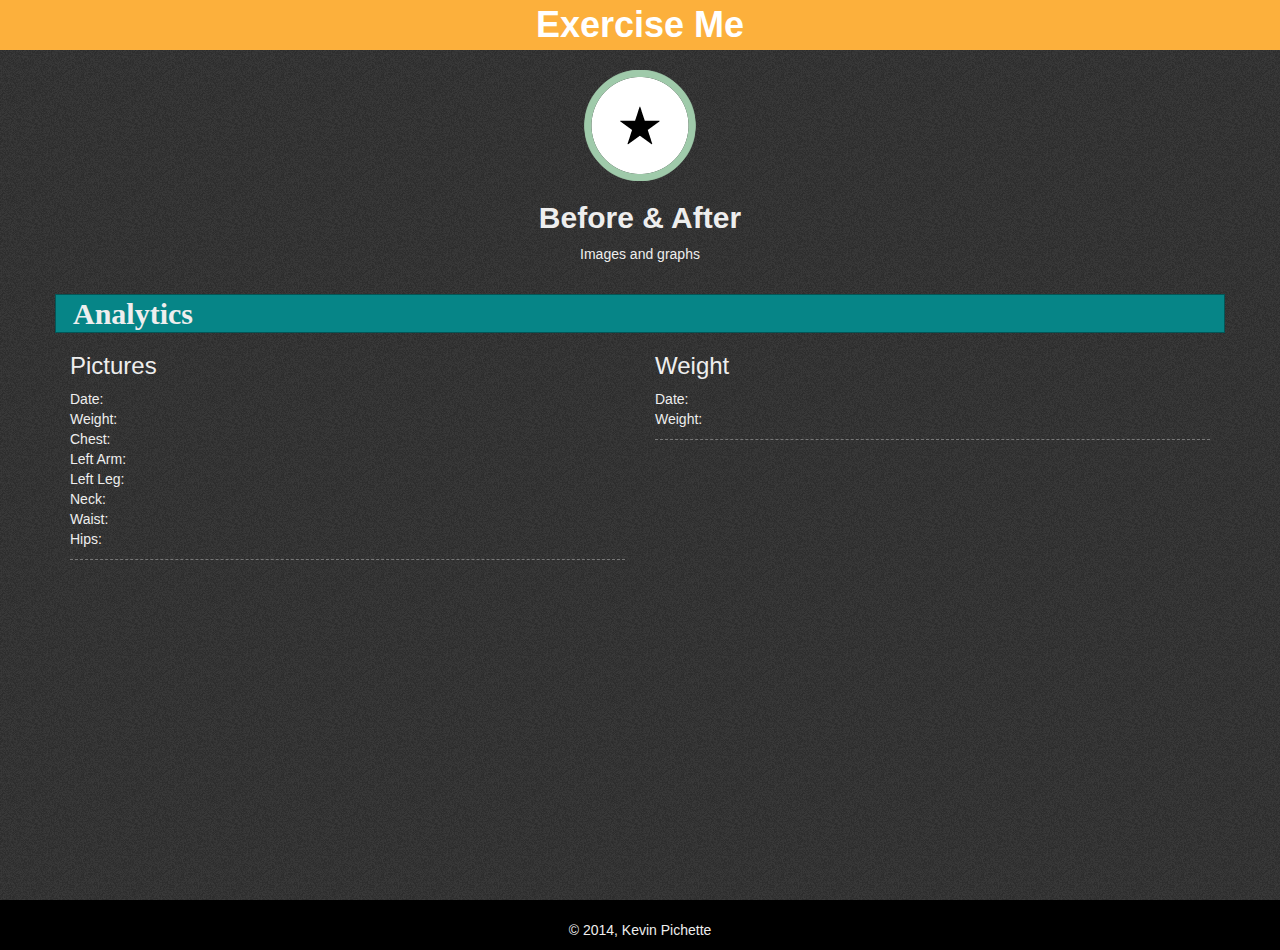
==== commit 2cd8812f: "na" ====
--- a/before.html
+++ b/before.html
@@ -19,11 +19,7 @@
   <body>
   <div class="container-fluid">
       <div id="logo" class="row">
-            <div class="col-xs-12 col-md-12 ">
-                <h1 class="text-center">
-                   <a href="index.html"> Exercise Me</a>
-                </h1>
-            </div>
+            
         </div>
   </div>
     <div class="wrapper container-fluid">
@@ -32,7 +28,7 @@
         
         <div id="box" class="row">
             
-                 <div class="box lightBlueBg col-xs-10 col-xs-offset-1  text-center col-md-12 col-md-offset-0">
+                 <div class="box  col-xs-10 col-xs-offset-1  text-center col-md-12 col-md-offset-0">
                   <br>
                    <img src="img/weightliftingIcon.png" alt="">
                     <h2 class="text-center">
@@ -50,7 +46,7 @@
         <div class="row">
             <div class="col-xs-12">&nbsp;</div>
         </div>
-        <div class="row">
+        <div class="row lightBlueBg">
             <div id="graphs" class="col-xs-12">
                 <h2>
                     Analytics
@@ -110,6 +106,7 @@
     <script src="js/controls.js"></script>
     <script>
         $(document).ready(function(){
+             $('#logo').load('inc/header.html');
            $('.footer').load('inc/footer.html'); 
         });
     </script>
--- a/css/style.css
+++ b/css/style.css
@@ -6235,7 +6235,7 @@
 }
 #graphs h2 {
   font-family: Verdana;
-  border-bottom: 2px solid #eeeeee;
+  margin: 2px;
   font-weight: bold;
 }
 .top {
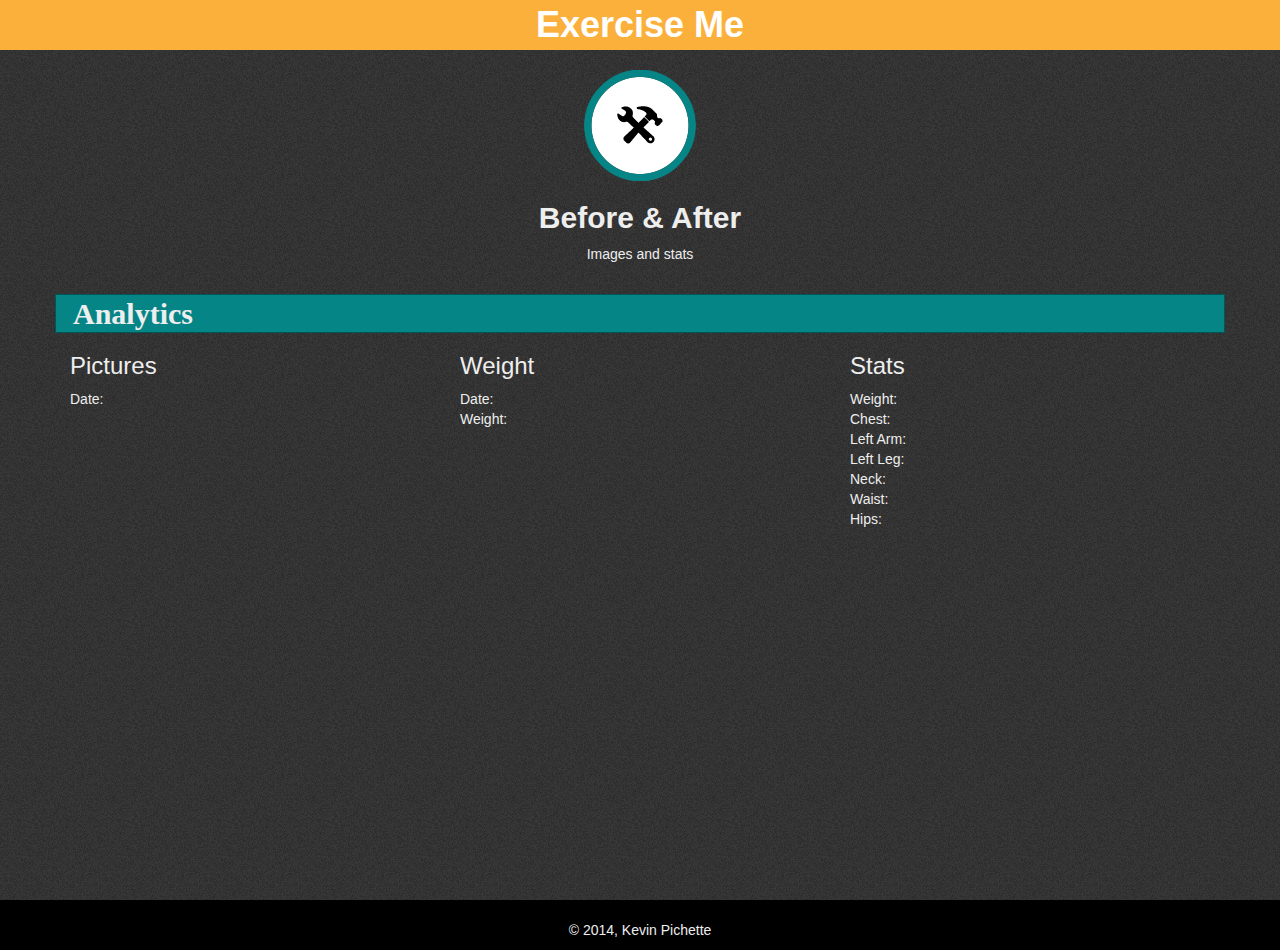
==== commit 9f20c24b: "na" ====
--- a/before.html
+++ b/before.html
@@ -30,12 +30,12 @@
             
                  <div class="box  col-xs-10 col-xs-offset-1  text-center col-md-12 col-md-offset-0">
                   <br>
-                   <img src="img/weightliftingIcon.png" alt="">
+                   <img src="img/nutritionIconPage.png" alt="">
                     <h2 class="text-center">
                         Before & After
                     </h2>
                     <p class="text-center">
-                        Images and graphs
+                        Images and stats
                     </p>
                 </div>
             
@@ -54,24 +54,18 @@
             </div>
         </div>
         <div class="row updates">
-            <div class="col-xs-10 col-md-6">
+            <div class="col-xs-10 col-md-4">
                 
                 <h3>
                     Pictures
                 </h3>
                 <p>
                     Date: <br>
-                    Weight: <br>
-                    Chest: <br>
-                    Left Arm: <br>
-                    Left Leg: <br>
-                    Neck: <br>
-                    Waist: <br>
-                    Hips:
+                    
                 </p>
                 
             </div>
-            <div class="col-xs-10 col-md-6">
+            <div class="col-xs-10 col-md-4">
                 
                 <h3>
                     Weight
@@ -83,6 +77,20 @@
                 </p>
                    
                 
+            </div>
+            <div class="col-xs-10 col-md-4">
+                <h3>
+                    Stats
+                </h3>
+                <p>
+                    Weight: <br>
+                    Chest: <br>
+                    Left Arm: <br>
+                    Left Leg: <br>
+                    Neck: <br>
+                    Waist: <br>
+                    Hips:
+                </p>
             </div>
            
             
--- a/css/style.css
+++ b/css/style.css
@@ -6252,6 +6252,6 @@
   border-bottom: 1px dashed #777777;
   padding-bottom: 10px;
 }
-#updates div > p:last-child {
+.updates div > p:last-child {
   border-bottom: none;
 }
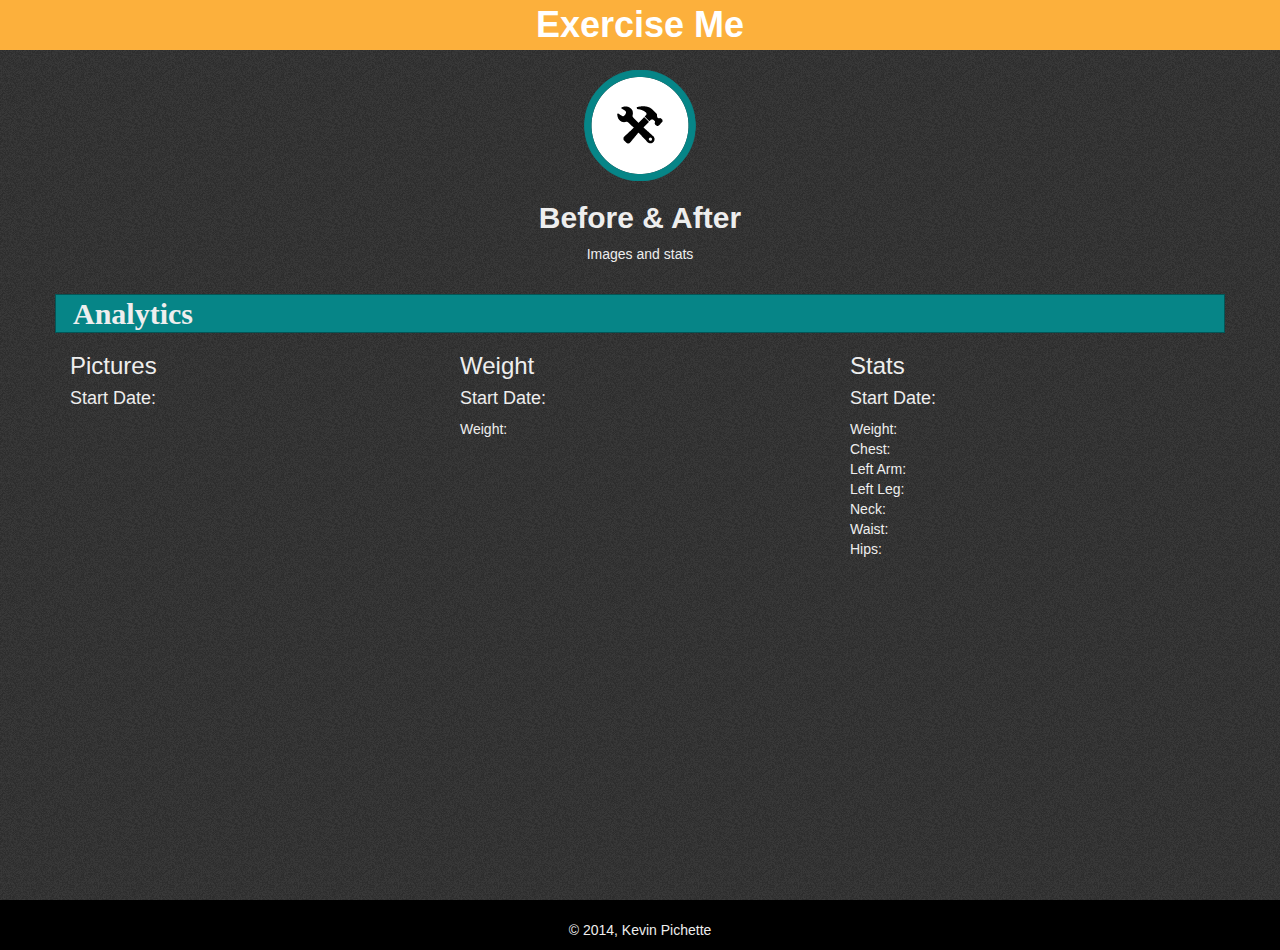
==== commit ce3d1c12: "-general updates" ====
--- a/before.html
+++ b/before.html
@@ -59,10 +59,9 @@
                 <h3>
                     Pictures
                 </h3>
-                <p>
-                    Date: <br>
-                    
-                </p>
+                <h4>
+                    Start Date:
+                </h4>
                 
             </div>
             <div class="col-xs-10 col-md-4">
@@ -70,9 +69,11 @@
                 <h3>
                     Weight
                 </h3>
+                <h4>
+                    Start Date:
+                </h4>
                 <p>
-                    Date: <br>
-                    Weight: 
+                   Weight: 
                   
                 </p>
                    
@@ -82,6 +83,7 @@
                 <h3>
                     Stats
                 </h3>
+                <h4>Start Date: </h4>
                 <p>
                     Weight: <br>
                     Chest: <br>
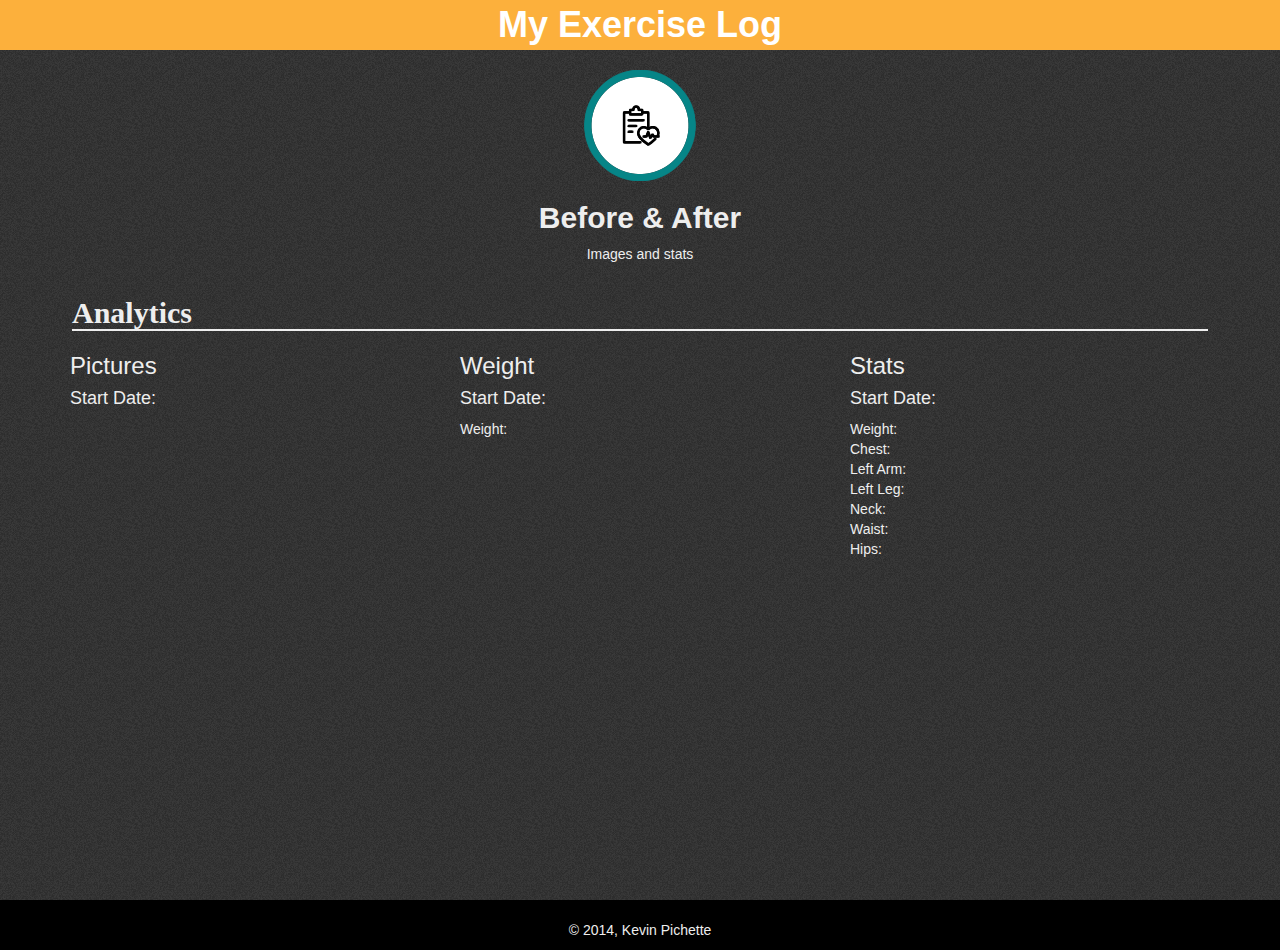
==== commit ad118398: "na" ====
--- a/before.html
+++ b/before.html
@@ -46,7 +46,7 @@
         <div class="row">
             <div class="col-xs-12">&nbsp;</div>
         </div>
-        <div class="row lightBlueBg">
+        <div class="row">
             <div id="graphs" class="col-xs-12">
                 <h2>
                     Analytics
--- a/css/style.css
+++ b/css/style.css
@@ -6237,6 +6237,7 @@
   font-family: Verdana;
   margin: 2px;
   font-weight: bold;
+  border-bottom: 2px solid #eeeeee;
 }
 .top {
   cursor: pointer;
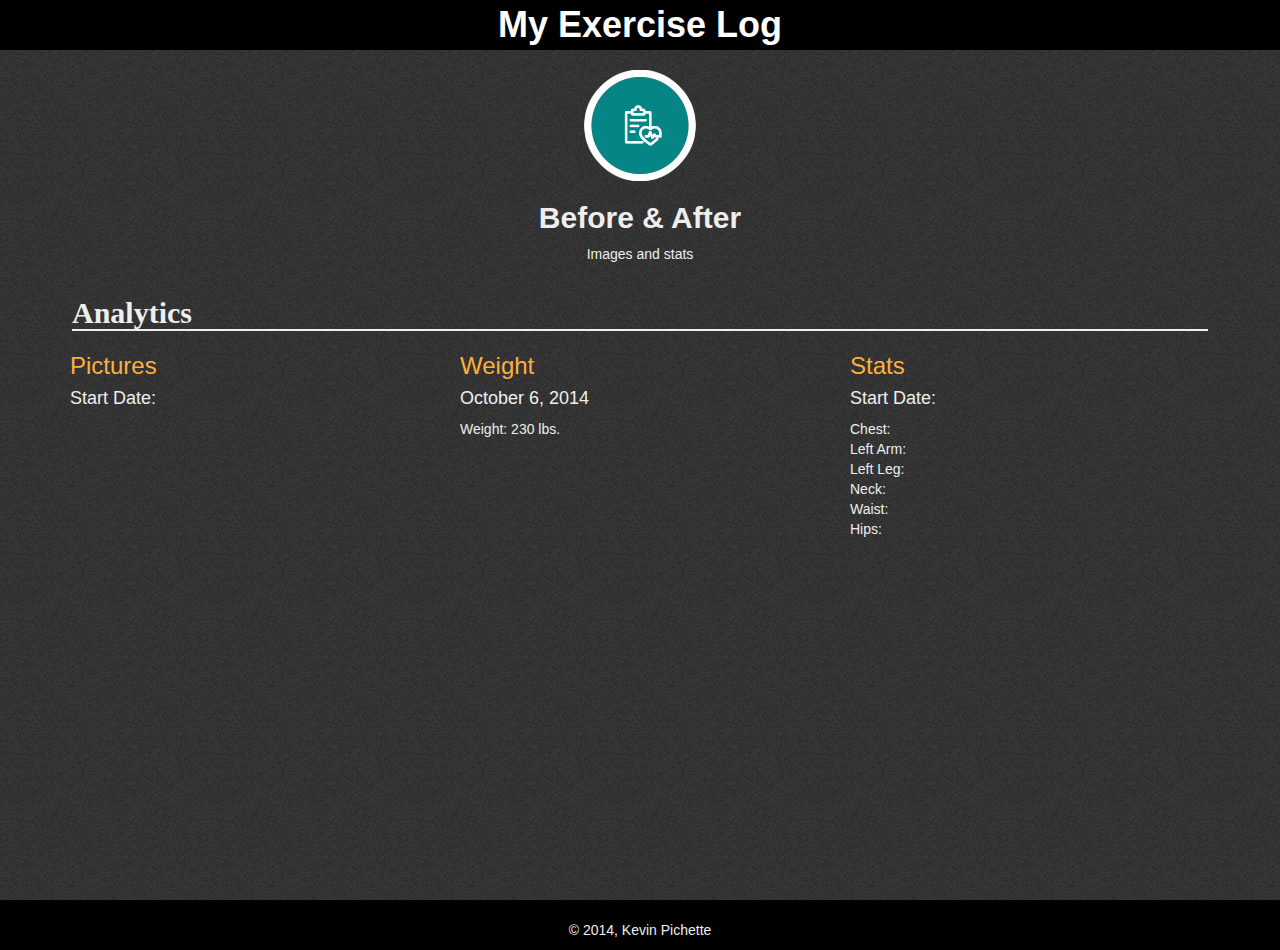
==== commit b49b65d1: "na" ====
--- a/before.html
+++ b/before.html
@@ -30,7 +30,7 @@
             
                  <div class="box  col-xs-10 col-xs-offset-1  text-center col-md-12 col-md-offset-0">
                   <br>
-                   <img src="img/nutritionIconPage.png" alt="">
+                   <img src="img/nutritionIcon.png" alt="">
                     <h2 class="text-center">
                         Before & After
                     </h2>
@@ -70,10 +70,10 @@
                     Weight
                 </h3>
                 <h4>
-                    Start Date:
+                    October 6, 2014
                 </h4>
                 <p>
-                   Weight: 
+                   Weight: 230 lbs.
                   
                 </p>
                    
@@ -85,7 +85,6 @@
                 </h3>
                 <h4>Start Date: </h4>
                 <p>
-                    Weight: <br>
                     Chest: <br>
                     Left Arm: <br>
                     Left Leg: <br>
--- a/css/style.css
+++ b/css/style.css
@@ -6190,7 +6190,7 @@
 }
 #logo {
   color: #ffffff;
-  background: #fcb03c;
+  background: #000000;
 }
 #logo h1 {
   margin: 5px 0px;
@@ -6228,6 +6228,10 @@
 .lightBlueBg {
   background: #068587;
   border: 1px solid #045556;
+}
+.yellowBg {
+  background: #fcb03c;
+  border: 1px solid #fca41e;
 }
 .wrapper {
   width: 100%;
@@ -6249,6 +6253,9 @@
 .updates small {
   color: #eeeeee;
 }
+.updates h3 {
+  color: #fcb03c;
+}
 .updates div > p {
   border-bottom: 1px dashed #777777;
   padding-bottom: 10px;
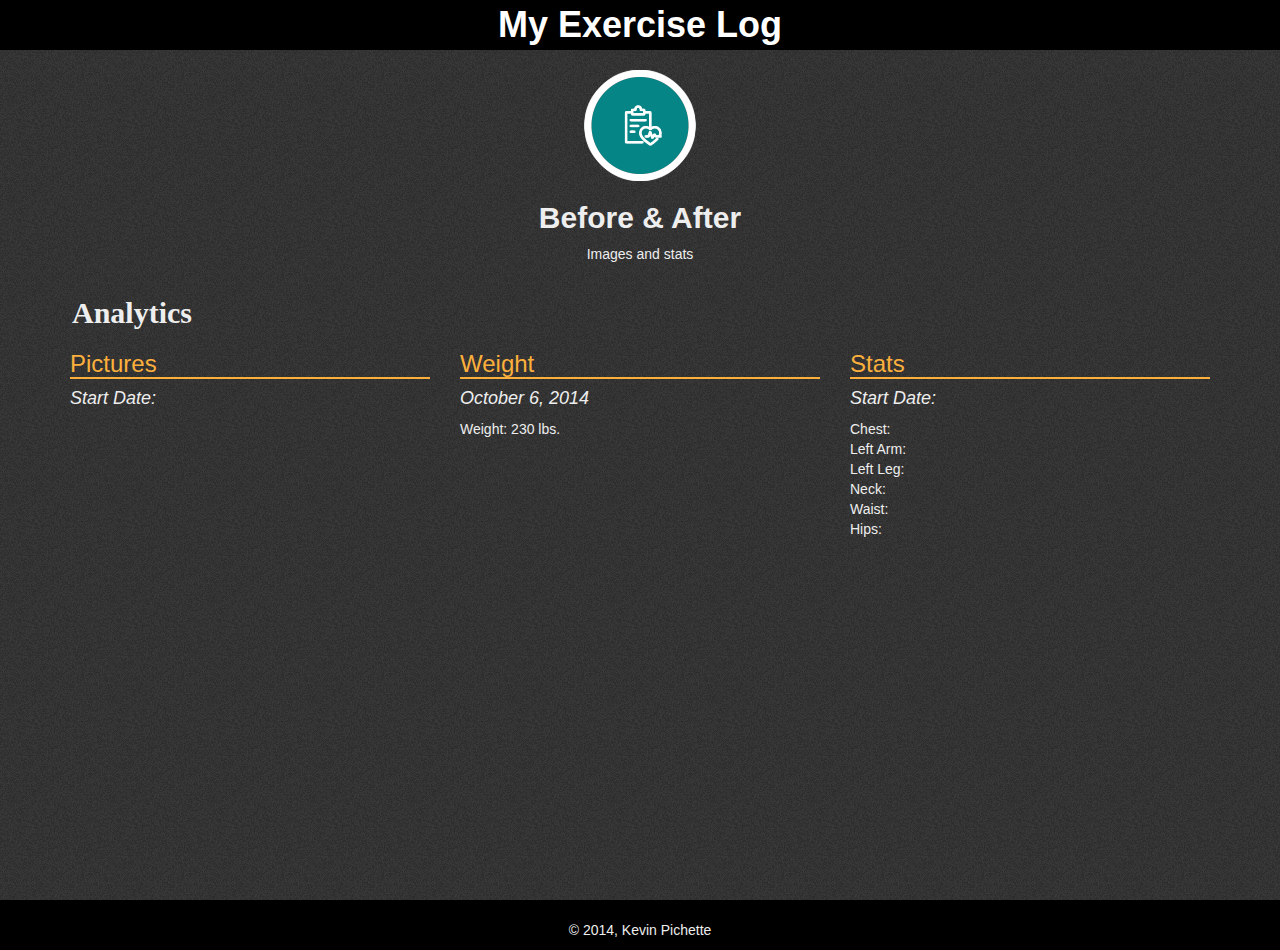
==== commit c82530b3: "na" ====
--- a/before.html
+++ b/before.html
@@ -17,6 +17,16 @@
     <![endif]-->
   </head>
   <body>
+  <!-- Google Tag Manager -->
+<noscript><iframe src="//www.googletagmanager.com/ns.html?id=GTM-WVNMHR"
+height="0" width="0" style="display:none;visibility:hidden"></iframe></noscript>
+<script>(function(w,d,s,l,i){w[l]=w[l]||[];w[l].push({'gtm.start':
+new Date().getTime(),event:'gtm.js'});var f=d.getElementsByTagName(s)[0],
+j=d.createElement(s),dl=l!='dataLayer'?'&l='+l:'';j.async=true;j.src=
+'//www.googletagmanager.com/gtm.js?id='+i+dl;f.parentNode.insertBefore(j,f);
+})(window,document,'script','dataLayer','GTM-WVNMHR');</script>
+<!-- End Google Tag Manager -->
+
   <div class="container-fluid">
       <div id="logo" class="row">
             
--- a/css/style.css
+++ b/css/style.css
@@ -6241,20 +6241,25 @@
   font-family: Verdana;
   margin: 2px;
   font-weight: bold;
-  border-bottom: 2px solid #eeeeee;
 }
 .top {
   cursor: pointer;
   display: none;
   color: #fcb03c;
   font-weight: bold;
-  font-family: cursive;
+  font-family: Arial;
+  letter-spacing: 10px;
 }
 .updates small {
-  color: #eeeeee;
+  color: #fcb03c;
+  font-style: italic;
 }
 .updates h3 {
   color: #fcb03c;
+  border-bottom: 2px solid #fcb03c;
+}
+.updates h4 {
+  font-style: italic;
 }
 .updates div > p {
   border-bottom: 1px dashed #777777;
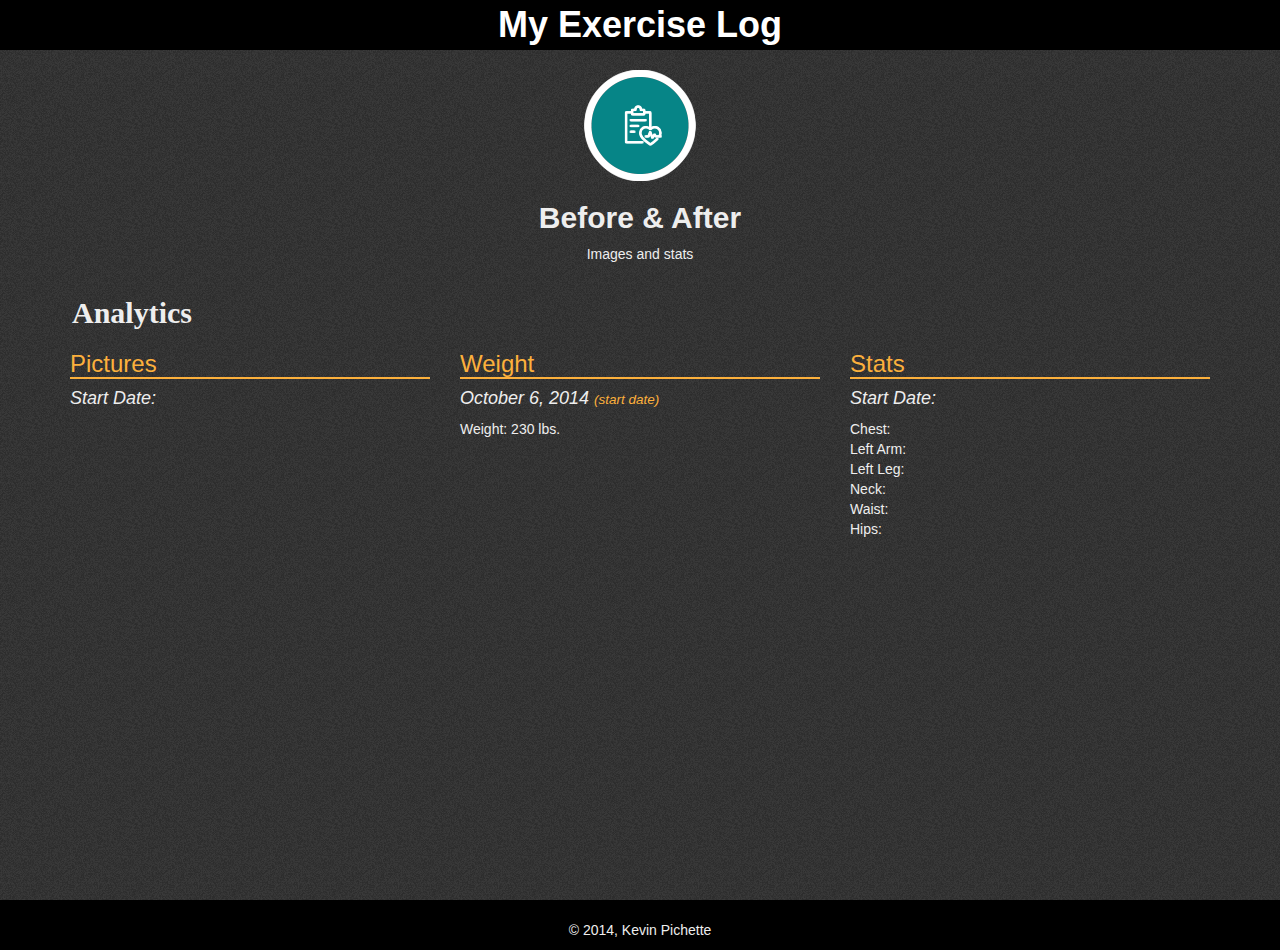
==== commit 686ec9a1: "exercise update" ====
--- a/before.html
+++ b/before.html
@@ -80,7 +80,7 @@
                     Weight
                 </h3>
                 <h4>
-                    October 6, 2014
+                    October 6, 2014 <small>(start date)</small>
                 </h4>
                 <p>
                    Weight: 230 lbs.
@@ -130,4 +130,4 @@
         });
     </script>
   </body>
-</html>+</html>
